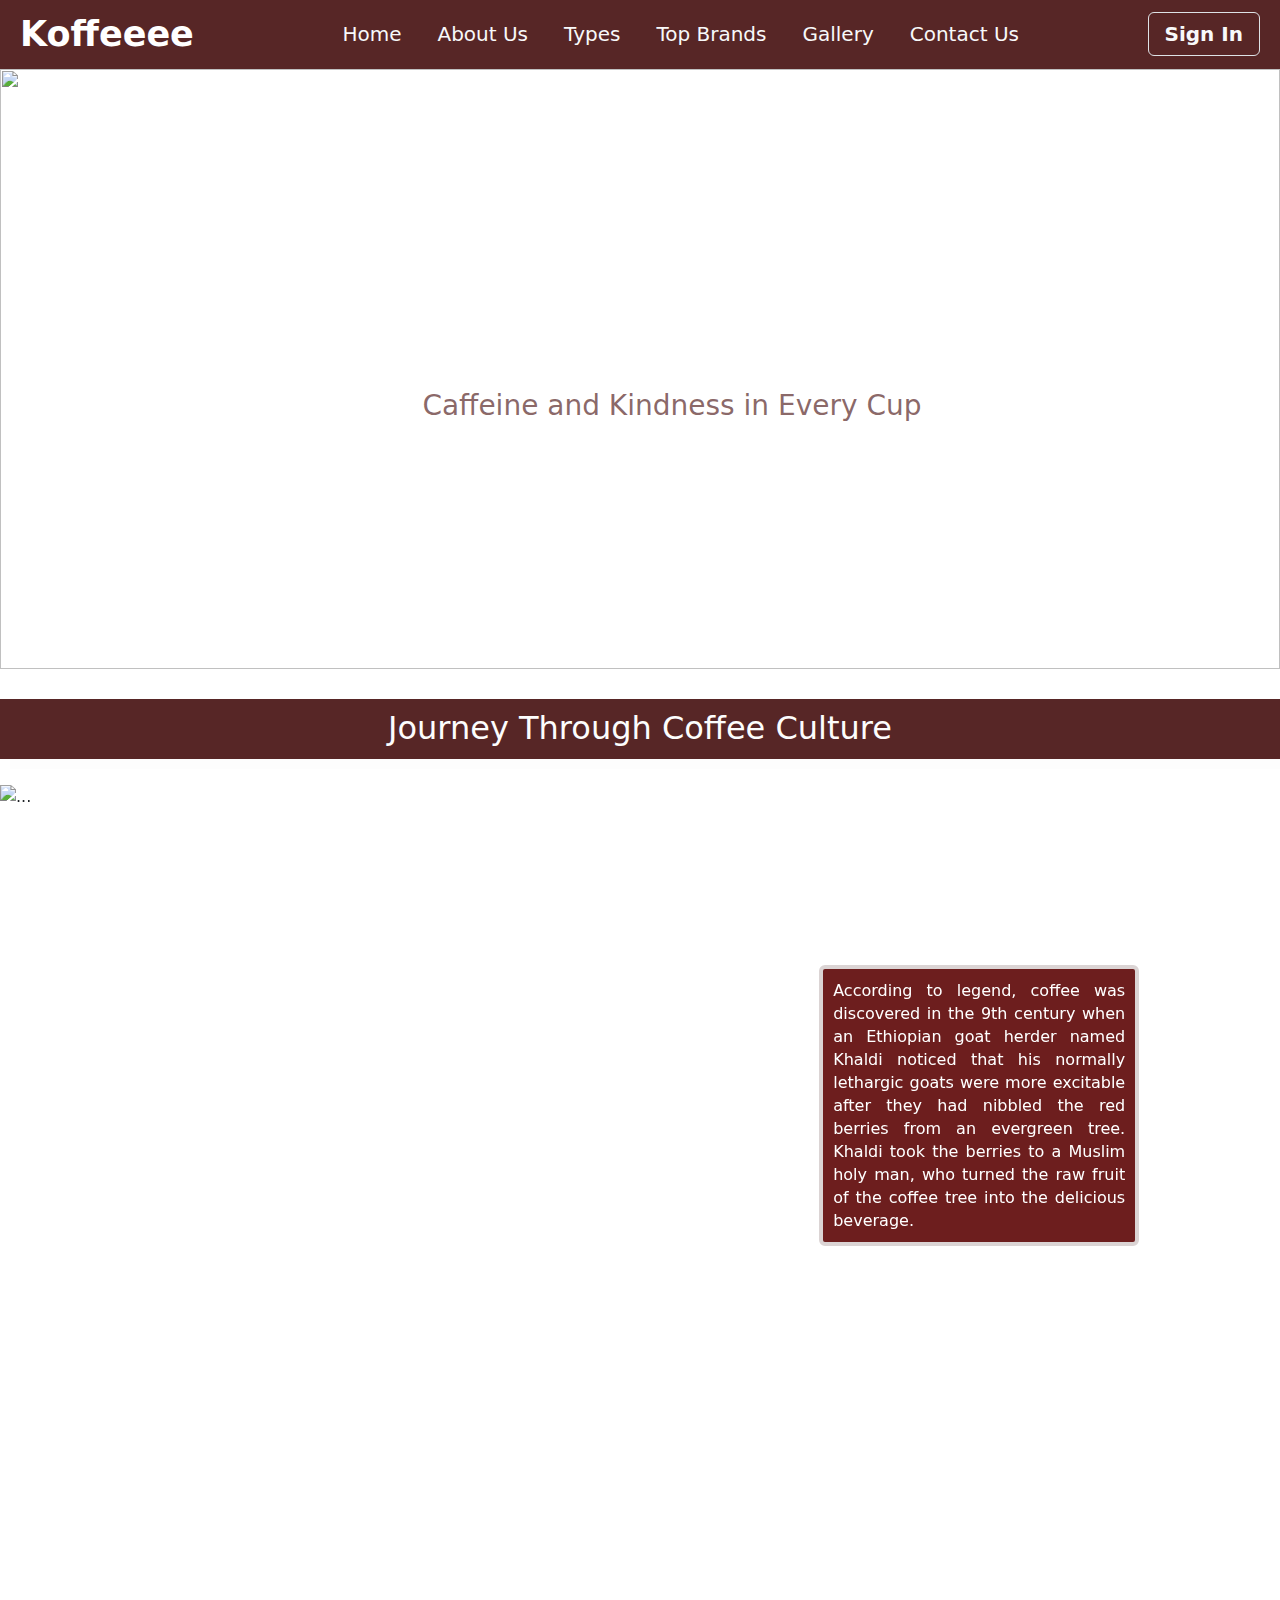
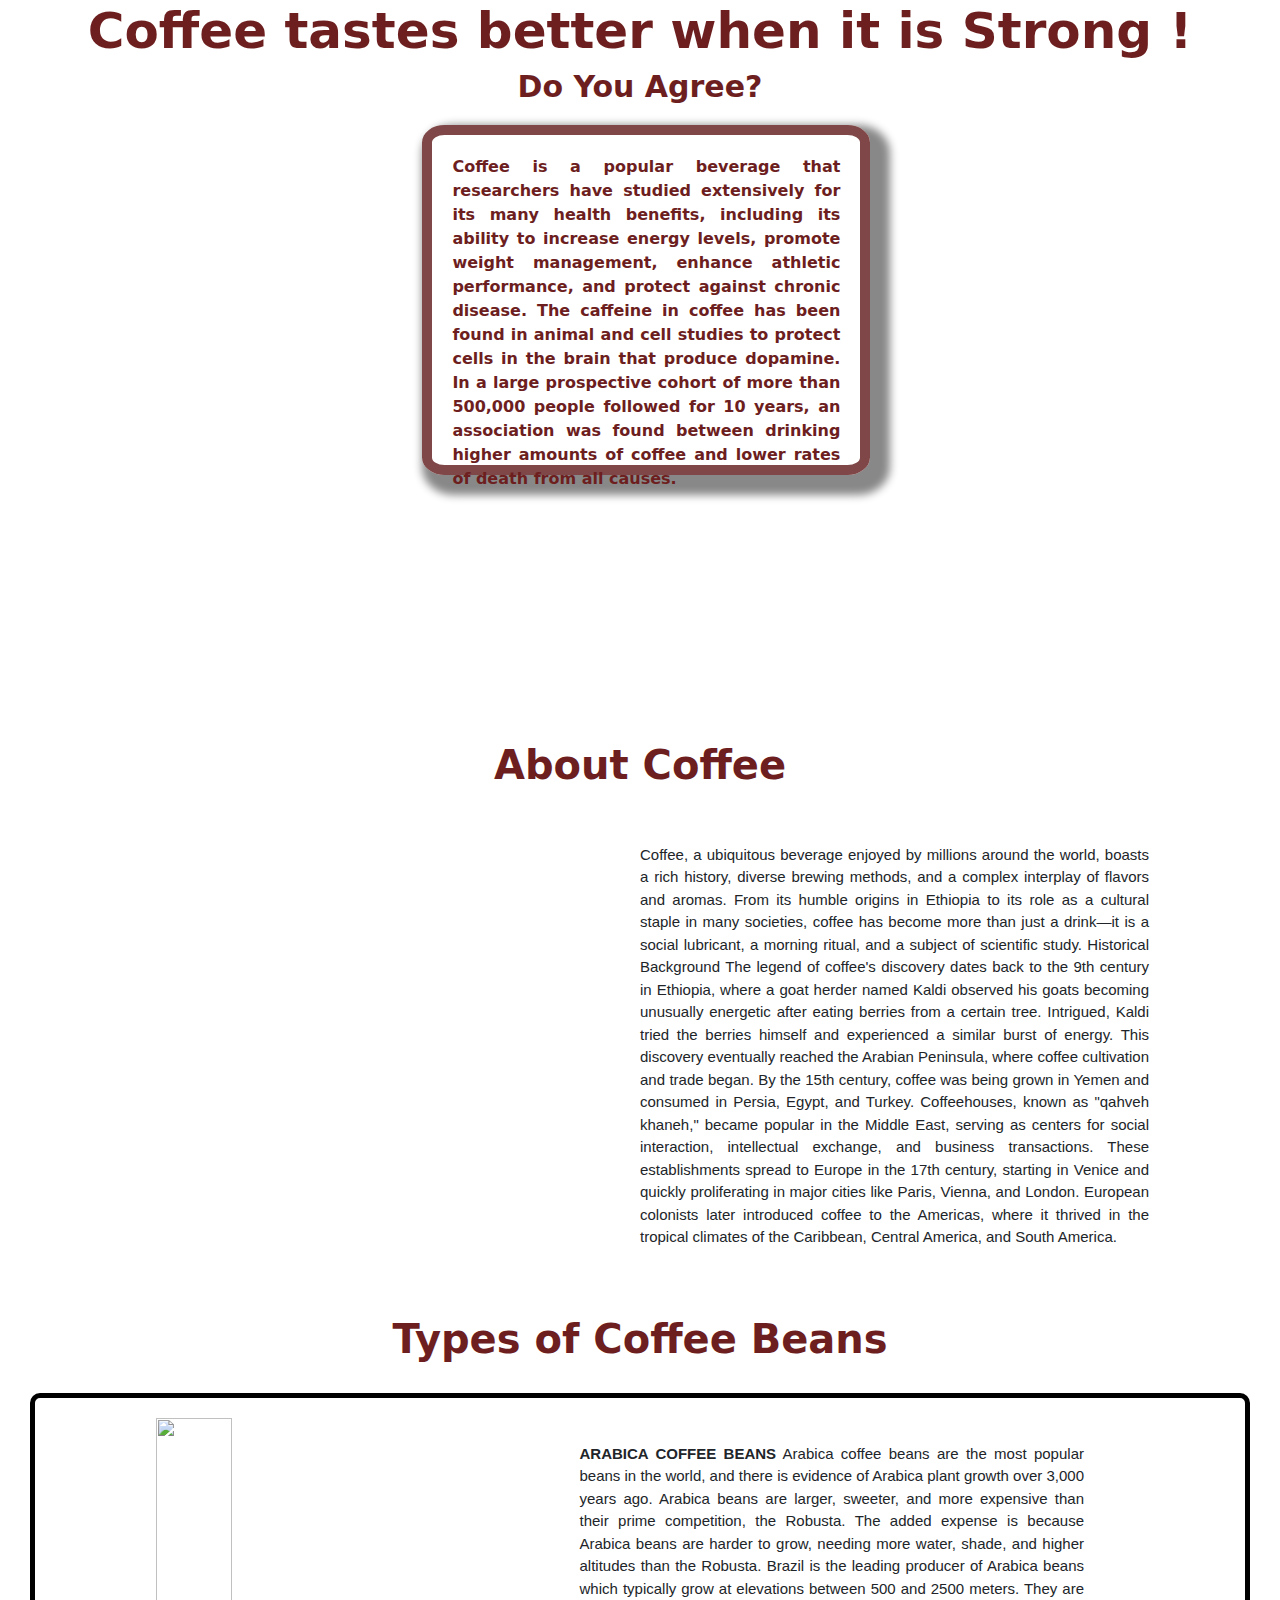
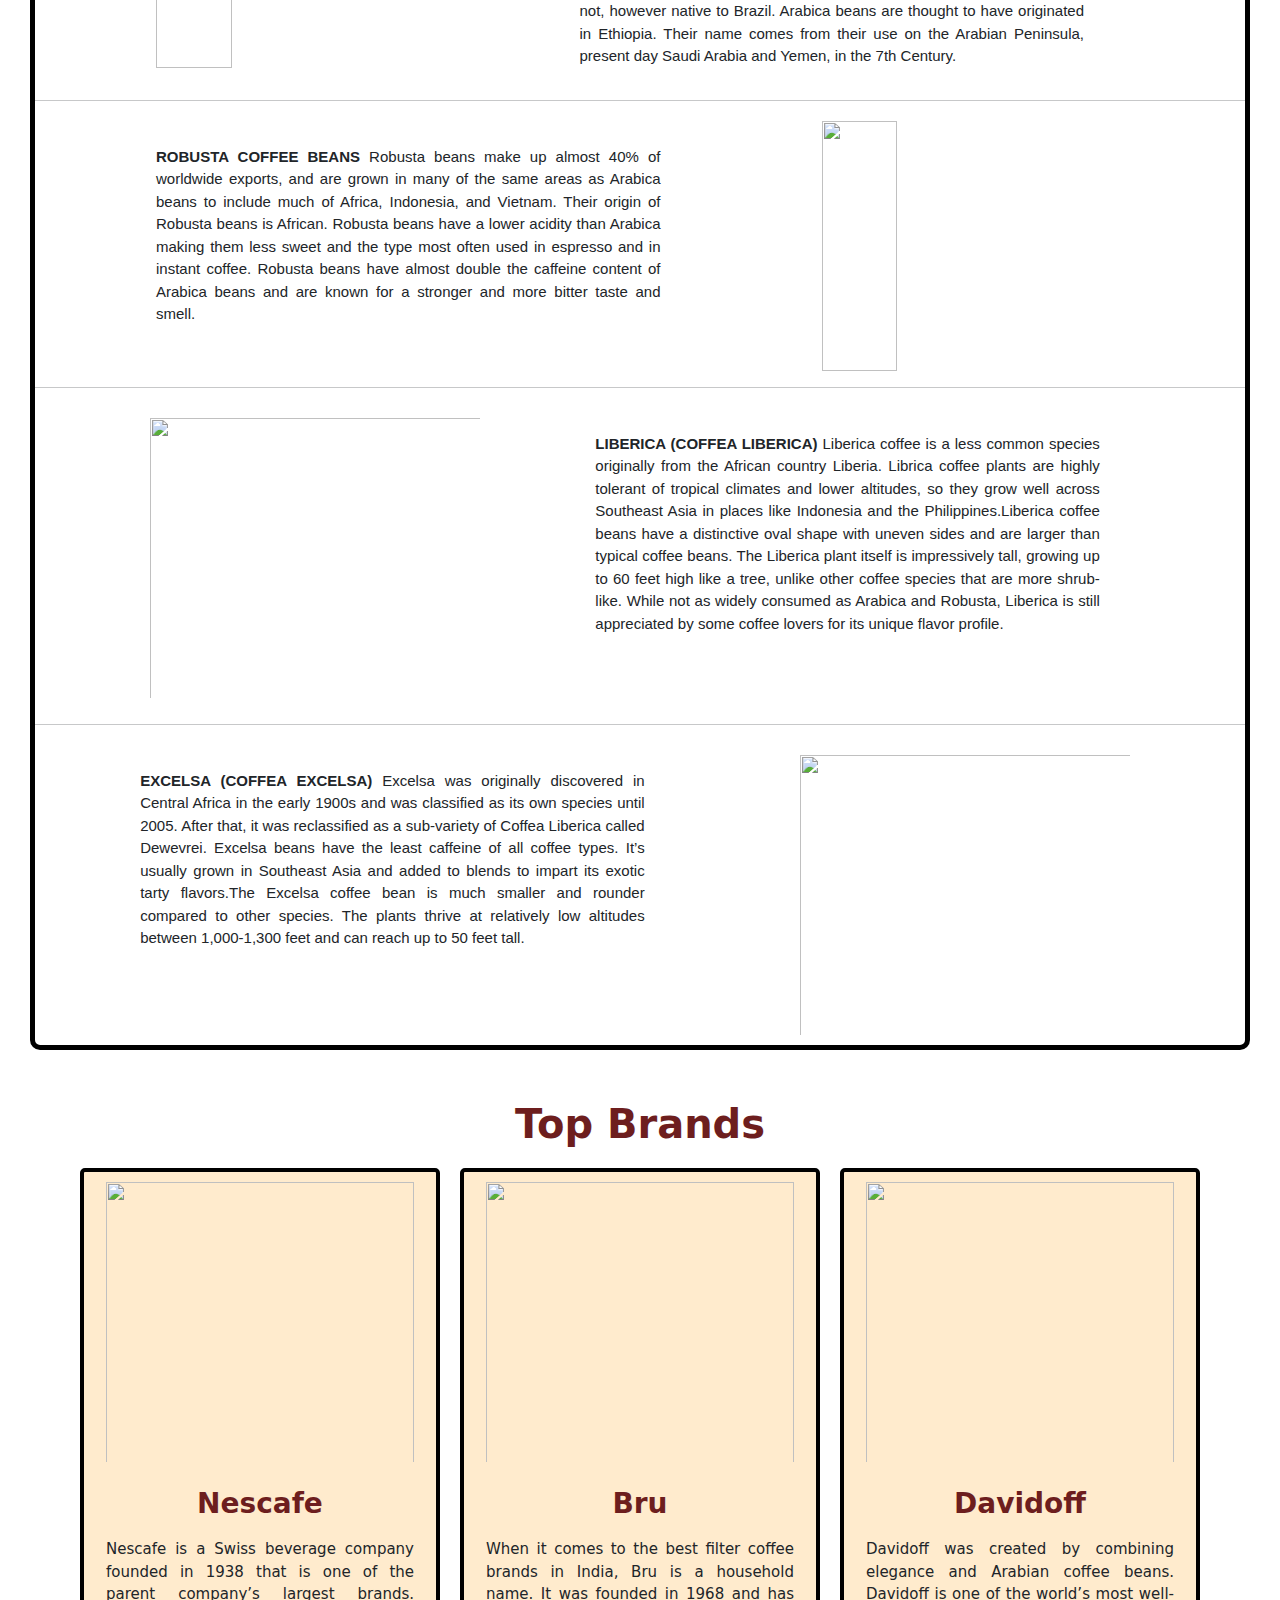
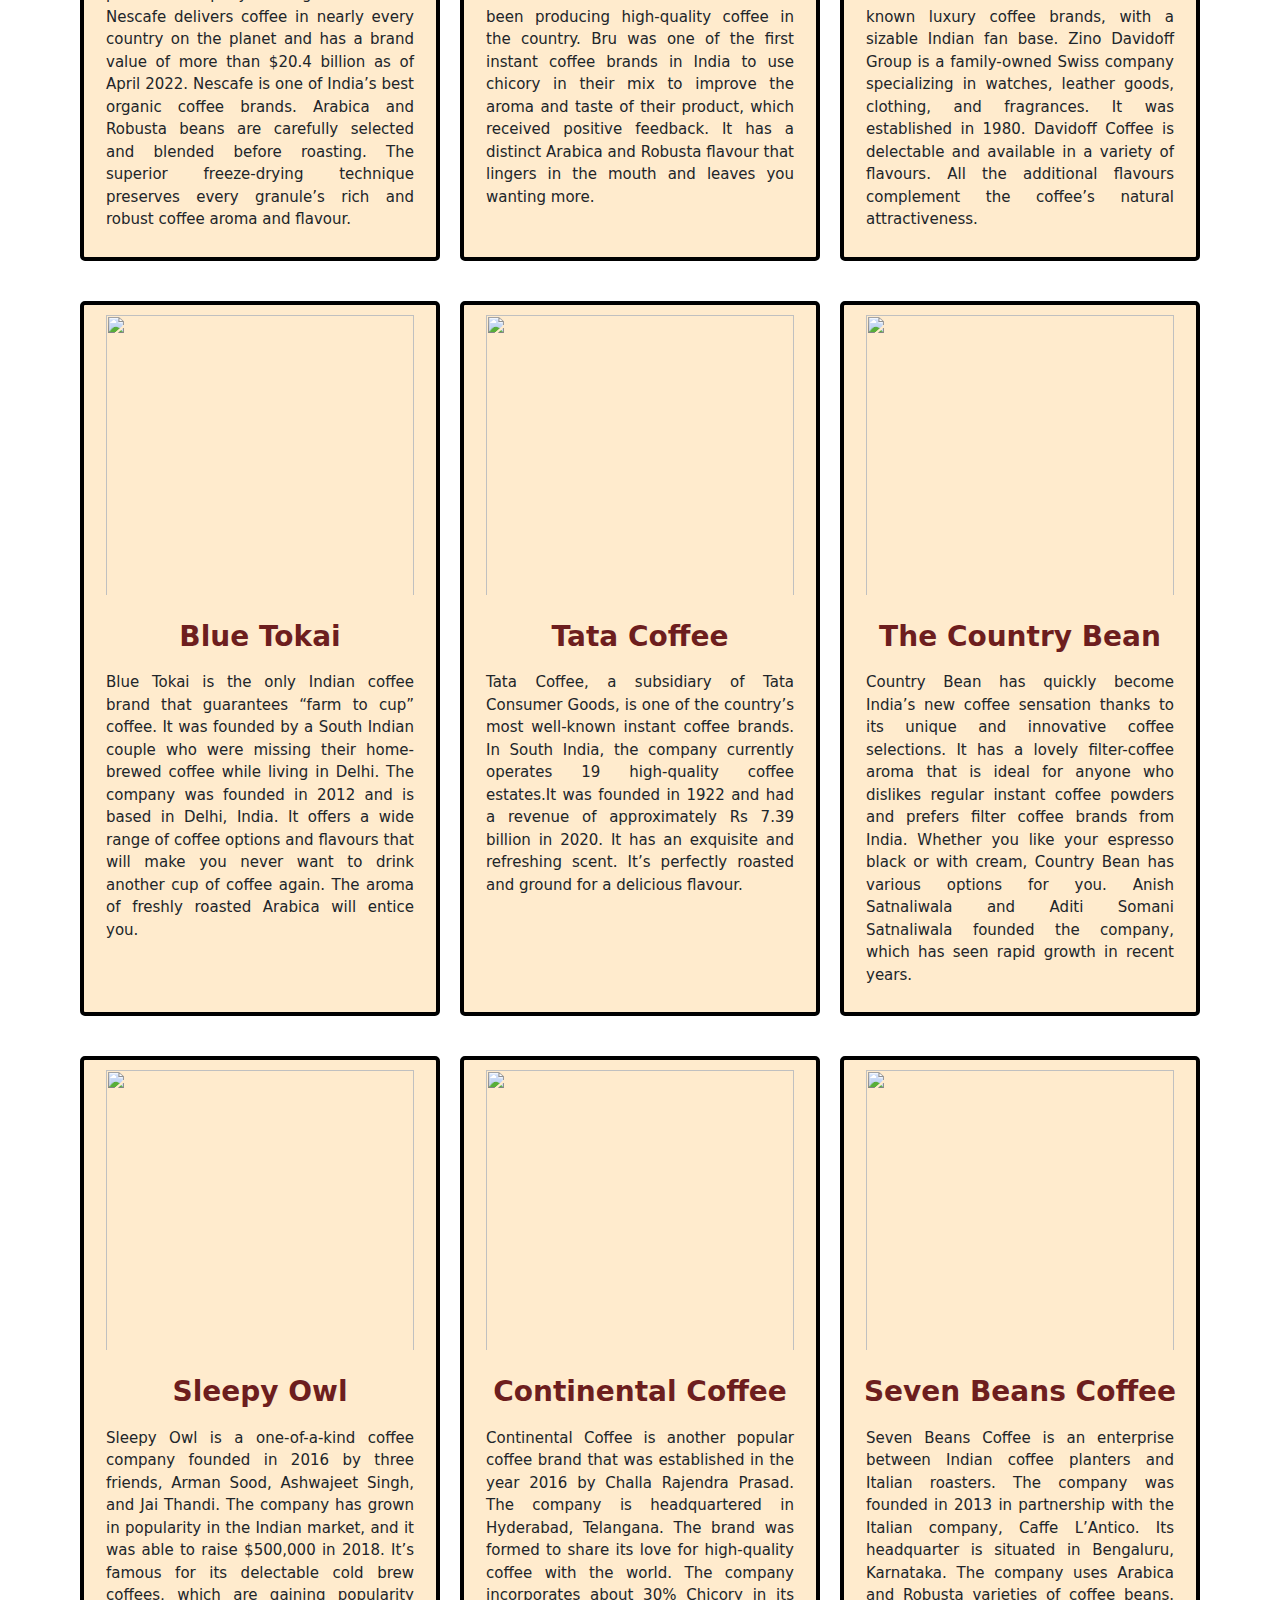
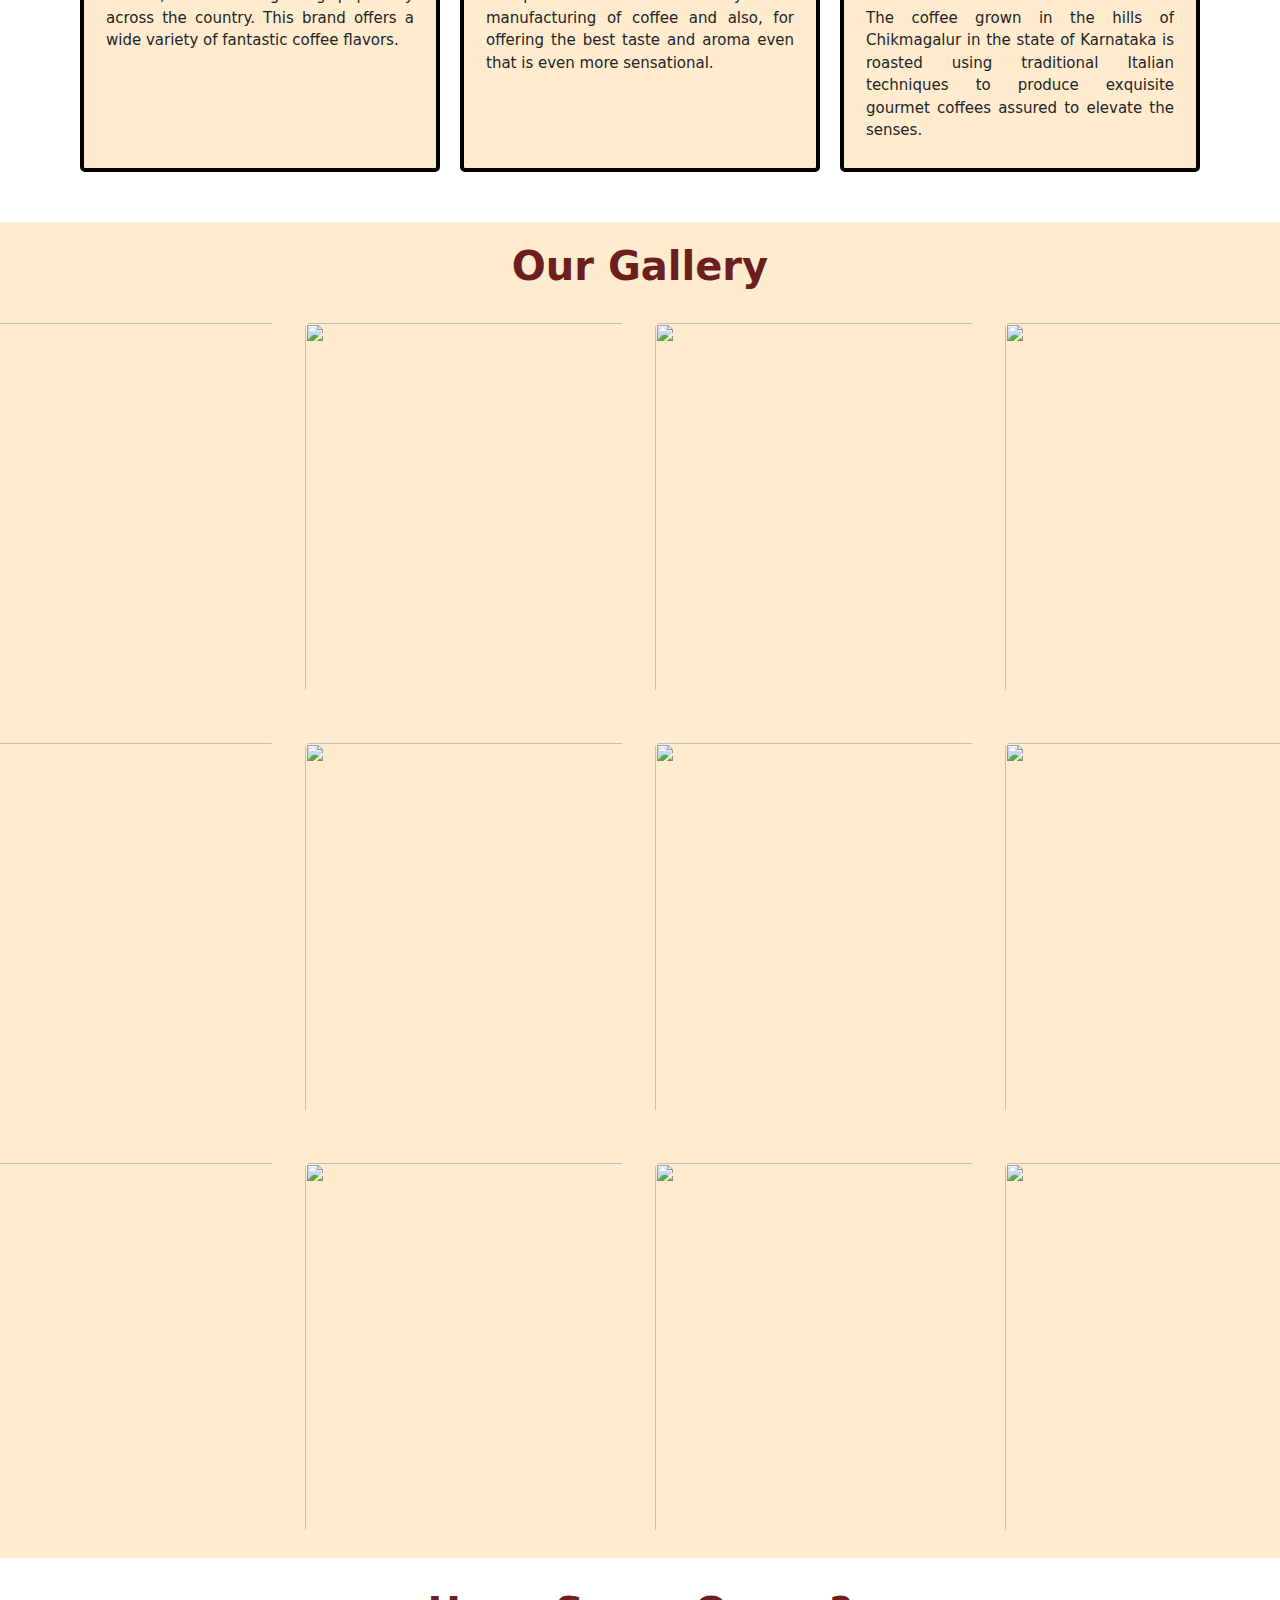
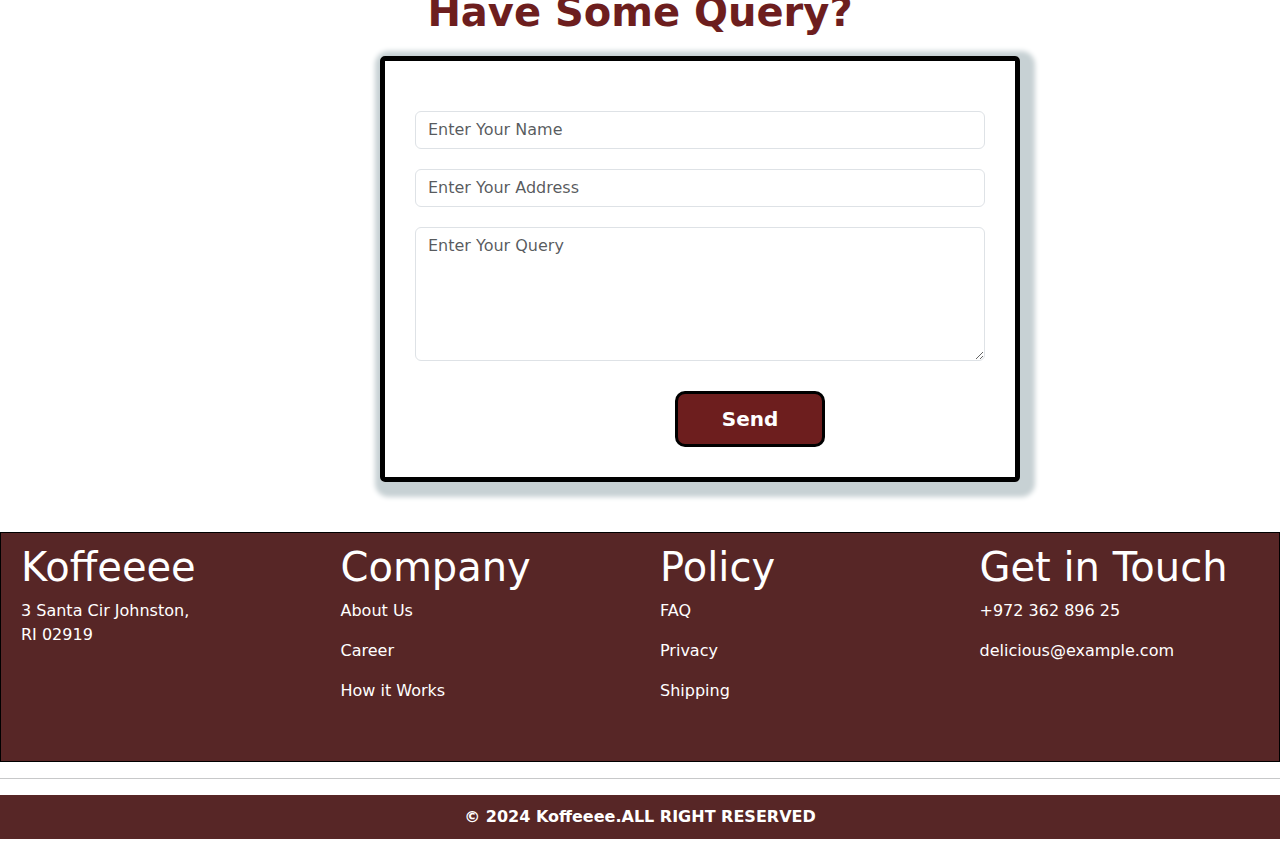
==== index.html @ d8a6a990 "First commit of Coffee Website" ====
<!DOCTYPE html>
<html lang="en">

<head>
    <meta charset="UTF-8">
    <meta name="viewport" content="width=device-width, initial-scale=1.0">
    <title>Coffee Website</title>

    <!-- CSS  -->
    <link rel="stylesheet" href="./style.css">

    <!-- Bootstrap  -->
    <link href="https://cdn.jsdelivr.net/npm/bootstrap@5.3.3/dist/css/bootstrap.min.css" rel="stylesheet"
        integrity="sha384-QWTKZyjpPEjISv5WaRU9OFeRpok6YctnYmDr5pNlyT2bRjXh0JMhjY6hW+ALEwIH" crossorigin="anonymous">

    <script src="https://cdn.jsdelivr.net/npm/bootstrap@5.3.3/dist/js/bootstrap.bundle.min.js"
        integrity="sha384-YvpcrYf0tY3lHB60NNkmXc5s9fDVZLESaAA55NDzOxhy9GkcIdslK1eN7N6jIeHz"
        crossorigin="anonymous"></script>

    <!-- FavIcon  -->
    <link rel="icon" type="image/png" href="https://www.pngkey.com/png/full/453-4536090_coffe-cup-png.png">

    <!-- FontAwsome  -->
    <link rel="stylesheet" href="https://cdnjs.cloudflare.com/ajax/libs/font-awesome/6.5.2/css/all.min.css"
        integrity="sha512-SnH5WK+bZxgPHs44uWIX+LLJAJ9/2PkPKZ5QiAj6Ta86w+fsb2TkcmfRyVX3pBnMFcV7oQPJkl9QevSCWr3W6A=="
        crossorigin="anonymous" referrerpolicy="no-referrer" />

    <!-- Google Fonts -->
    <link rel="preconnect" href="https://fonts.googleapis.com">
    <link rel="preconnect" href="https://fonts.gstatic.com" crossorigin>
    <link
        href="https://fonts.googleapis.com/css2?family=Merriweather:ital,wght@0,300;0,400;0,700;0,900;1,300;1,400;1,700;1,900&family=Permanent+Marker&family=Playfair+Display:ital,wght@0,400..900;1,400..900&family=Press+Start+2P&family=Roboto:ital,wght@0,100;0,300;0,400;0,500;0,700;0,900;1,100;1,300;1,400;1,500;1,700;1,900&family=Source+Code+Pro:ital,wght@0,200..900;1,200..900&display=swap"
        rel="stylesheet">



</head>

<body>

    <!-- navbar -->

    <nav class="navbar navbar-expand-lg p-2 "
        style="background-color: rgb(87, 38, 38);position: sticky; top: 0; z-index: 1;">
        <div class="container-fluid">
            <a class="header-name" href="#">Koffeeee <i class="fa-solid fa-mug-saucer"></i> </a>
            <button class="navbar-toggler" type="button" data-bs-toggle="collapse" data-bs-target="#navbarNav"
                aria-controls="navbarNav" aria-expanded="false" aria-label="Toggle navigation">
                <span class="navbar-toggler-icon"></span>
            </button>
            <div class="collapse navbar-collapse justify-content-center" id="navbarNav">
                <ul class="navbar-nav ">
                    <li class="nav-item">
                        <a class="nav-link active text-light fs-5 " aria-current="page" href="#"
                            style="margin-left: 20px;">Home</a>
                    </li>
                    <li class="nav-item">
                        <a class="nav-link text-light fs-5" href="#about-coffeeee" style="margin-left: 20px;">About
                            Us</a>
                    </li>
                    <li class="nav-item">
                        <a class="nav-link text-light fs-5" href="#types-coffee" style="margin-left: 20px;">Types</a>
                    </li>
                    <li class="nav-item">
                        <a class="nav-link text-light fs-5" href="#top-brands" style="margin-left: 20px;">Top Brands</a>
                    </li>
                    <li class="nav-item">
                        <a class="nav-link text-light fs-5" href="#gallery-link" style="margin-left: 20px;">Gallery</a>
                    </li>
                    <li class="nav-item">
                        <a class="nav-link text-light fs-5" href="#contact-us" style="margin-left: 20px;">Contact Us</a>
                    </li>
                </ul>
            </div>
            <div>
                <button id="header-button" class="btn btn-border px-3 text-light border">Sign In</button>
            </div>
        </div>
    </nav>

    <!-- banner image  -->
    <div id="banner">

        <img src="https://images.pexels.com/photos/14432904/pexels-photo-14432904.jpeg?auto=compress&cs=tinysrgb&w=1260&h=750&dpr=1"
            alt="" width="100%" height="600px">

        <!-- <div id="heading-div">

                <h2>Caffeine and Kindness in Every Cup</h2>
        
            </div> -->
        <div id="caffaine">
            <h3>Caffeine and Kindness in Every Cup</h3>
        </div>



    </div>



    <!-- carousel  -->

    <div id="heading-div">
        <h2>Journey Through Coffee Culture</h2>
    </div>



    <div>
        <div id="carouselExample" class="carousel slide my-3">
            <div class="carousel-inner">
                <div class="carousel-item active carousal1">
                    <img src="https://images.pexels.com/photos/685527/pexels-photo-685527.jpeg?auto=compress&cs=tinysrgb&w=1260&h=750&dpr=1"
                        height="600px" class="d-block w-100" alt="...">
                    <p id="carousal-heading1">According to legend, coffee was discovered in the 9th century when an
                        Ethiopian goat herder named Khaldi noticed that his normally lethargic goats were more excitable
                        after they had nibbled the red berries from an evergreen tree. Khaldi took the berries to a
                        Muslim holy man, who turned the raw fruit of the coffee tree into the delicious beverage.</p>

                </div>

                <div class="carousel-item">
                    <img src="https://images.pexels.com/photos/302905/pexels-photo-302905.jpeg?auto=compress&cs=tinysrgb&w=1260&h=750&dpr=1"
                        height="600px" class="d-block w-100" alt="...">
                    <p id="carousal-heading2">Coffee was originally regarded as a wonder drug in Yemen and Arabia and
                        was taken only at the advice of a doctor. Many saw coffee as a brain tonic or as a way to
                        stimulate religious visions.</p>

                </div>
                <div class="carousel-item">
                    <img src="https://images.pexels.com/photos/324028/pexels-photo-324028.jpeg?auto=compress&cs=tinysrgb&w=1260&h=750&dpr=1"
                        class="d-block w-100" height="600px" alt="...">
                    <p id="carousal-heading3">A 2011 study showed that women who drink two to three cups of caffeinated
                        coffee a day were 15% less likely to develop depression over a 10-year period than those who
                        drank one cup of coffee or less per week.</p>

                </div>
            </div>
            <button class="carousel-control-prev" type="button" data-bs-target="#carouselExample" data-bs-slide="prev">
                <span class="carousel-control-prev-icon" aria-hidden="true"></span>
                <span class="visually-hidden">Previous</span>
            </button>
            <button class="carousel-control-next" type="button" data-bs-target="#carouselExample" data-bs-slide="next">
                <span class="carousel-control-next-icon" aria-hidden="true"></span>
                <span class="visually-hidden">Next</span>
            </button>
        </div>
    </div>


    <!--  coffee  -->

    <div id="coffee">
        <div class="fd">
            <h1>Coffee tastes better when it is Strong !</h1>
            <h2>Do You Agree?</h2>
            <div id="coffee-content" style="margin-top: 20px;">
                <p id="coffee-para">Coffee is a popular beverage that researchers have studied extensively for its many
                    health benefits, including its ability to increase energy levels, promote weight management, enhance
                    athletic performance, and protect against chronic disease. The caffeine in coffee has been found in
                    animal and cell studies to protect cells in the brain that produce dopamine. In a large prospective
                    cohort of more than 500,000 people followed for 10 years, an association was found between drinking
                    higher amounts of coffee and lower rates of death from all causes.</p>
            </div>
        </div>

    </div>

    <!-- About Coffee  -->
    <div id="about-coffeeee">
        <h3 id="about-coffee-heading">About Coffee</h3>
        <div id="about-coffee-content">
            <img src="https://images.pexels.com/photos/606545/pexels-photo-606545.jpeg?auto=compress&cs=tinysrgb&w=1260&h=750&dpr=1"
                alt="" width="40%">
            <p id="about-coffee-para">Coffee, a ubiquitous beverage enjoyed by millions around the world, boasts a rich
                history, diverse
                brewing
                methods, and a complex interplay of flavors and aromas. From its humble origins in Ethiopia to its role
                as a
                cultural staple in many societies, coffee has become more than just a drink—it is a social lubricant, a
                morning ritual, and a subject of scientific study.

                Historical Background

                The legend of coffee's discovery dates back to the 9th century in Ethiopia, where a goat herder named
                Kaldi
                observed his goats becoming unusually energetic after eating berries from a certain tree. Intrigued,
                Kaldi
                tried the berries himself and experienced a similar burst of energy. This discovery eventually reached
                the
                Arabian Peninsula, where coffee cultivation and trade began. By the 15th century, coffee was being grown
                in
                Yemen and consumed in Persia, Egypt, and Turkey.

                Coffeehouses, known as "qahveh khaneh," became popular in the Middle East, serving as centers for social
                interaction, intellectual exchange, and business transactions. These establishments spread to Europe in
                the
                17th century, starting in Venice and quickly proliferating in major cities like Paris, Vienna, and
                London.
                European colonists later introduced coffee to the Americas, where it thrived in the tropical climates of
                the
                Caribbean, Central America, and South America.</p>
        </div>

    </div>

    <!-- Types of Coffee beans  -->
    <div id="types-coffee">
        <h3 id="about-coffee-heading">Types of Coffee Beans</h3>
        <div class="type-of-coffee">
            <div class="type1">
                <img src="https://www.liveeatlearn.com/wp-content/uploads/2023/03/arabica-coffee-bean-768x791.jpg"
                    alt="" width="25%" height="250px">
                <p id="about-coffee-para"><b>ARABICA COFFEE BEANS</b>
                    Arabica coffee beans are the most popular beans in the world, and there is evidence of Arabica plant
                    growth over 3,000 years ago.

                    Arabica beans are larger, sweeter, and more expensive than their prime competition, the Robusta. The
                    added expense is because Arabica beans are harder to grow, needing more water, shade, and higher
                    altitudes than the Robusta.

                    Brazil is the leading producer of Arabica beans which typically grow at elevations between 500 and
                    2500
                    meters. They are not, however native to Brazil. Arabica beans are thought to have originated in
                    Ethiopia. Their name comes from their use on the Arabian Peninsula, present day Saudi Arabia and
                    Yemen,
                    in the 7th Century.</p>
            </div>
            <hr>
            <div class="type1">
                <p id="about-coffee-para"> <b>ROBUSTA COFFEE BEANS</b>

                    Robusta beans make up almost 40% of worldwide exports, and are grown in many of the same areas as
                    Arabica beans to include much of Africa, Indonesia, and Vietnam. Their origin of Robusta beans is
                    African.

                    Robusta beans have a lower acidity than Arabica making them less sweet and the type most often used
                    in
                    espresso and in instant coffee. Robusta beans have almost double the caffeine content of Arabica
                    beans
                    and are known for a stronger and more bitter taste and smell.</p>
                <img src="https://www.liveeatlearn.com/wp-content/uploads/2023/03/robusta-coffee-bean-768x791.jpg"
                    alt="" width="25%" height="250px">

            </div>
            <hr>
            <div class="type1" id="type3">
                <img src="https://coffeeaffection.com/wp-content/uploads/2022/02/liberica-coffe-beans-on-white-cloth_eanjoseph_Shutterstock.jpg"
                    alt="" width="20%" height="200px">
                <p id="about-coffee-para"> <b>LIBERICA (COFFEA LIBERICA)</b>
                    Liberica coffee is a less common species originally from the African country Liberia.

                    Librica coffee plants are highly tolerant of tropical climates and lower altitudes, so they grow
                    well
                    across Southeast Asia in places like Indonesia and the Philippines.Liberica coffee beans have a
                    distinctive oval shape with uneven sides and are larger than typical coffee beans.

                    The Liberica plant itself is impressively tall, growing up to 60 feet high like a tree, unlike other
                    coffee species that are more shrub-like. While not as widely consumed as Arabica and Robusta,
                    Liberica
                    is still appreciated by some coffee lovers for its unique flavor profile.</p>
            </div>
            <hr>
            <div class="type1" id="type4">
                <p id="about-coffee-para"><b>EXCELSA (COFFEA EXCELSA) </b>
                    Excelsa was originally discovered in Central Africa in the early 1900s and was classified as its own
                    species until 2005. After that, it was reclassified as a sub-variety of Coffea Liberica called
                    Dewevrei.

                    Excelsa beans have the least caffeine of all coffee types. It’s usually grown in Southeast Asia and
                    added to blends to impart its exotic tarty flavors.The Excelsa coffee bean is much smaller and
                    rounder
                    compared to other species. The plants thrive at relatively low altitudes between 1,000-1,300 feet
                    and
                    can reach up to 50 feet tall. </p>
                <img src="https://th.bing.com/th/id/OIP.9pv1GXapi0iGfjv1Gfn6FAHaE8?rs=1&pid=ImgDetMain" alt=""
                    width="20%" height="200px">

            </div>

        </div>


    </div>
    <!-- Top Brands  -->

    <div class="container">
        <h3 id="about-coffee-heading" style="margin-bottom: 20px;">Top Brands</h3>

        <div class="row">
            <div class="col"> <img
                    src="https://images.pexels.com/photos/10990310/pexels-photo-10990310.jpeg?auto=compress&cs=tinysrgb&w=1260&h=750&dpr=1"
                    alt="" width="100%" height="300px">
                <h3>Nescafe </h3>
                <p>Nescafe is a Swiss beverage
                    company founded in 1938 that is one of the parent company’s largest brands.
                    Nescafe delivers coffee in nearly every country on the planet and has a brand value of more than
                    $20.4 billion as of April 2022.
                    Nescafe is one of India’s best organic coffee brands.
                    Arabica and Robusta beans are carefully selected and blended before roasting. The superior
                    freeze-drying technique preserves every granule’s rich and robust coffee aroma and flavour. </p>
            </div>
            <div class="col"><img src="https://knsrestaurant.com/wp-content/uploads/2020/04/Bru-Coffee.jpg" alt=""
                    width="100%" height="300px">
                <h3>Bru</h3>
                <p>When it comes to the best filter coffee brands in India, Bru is a household name. It was founded in
                    1968 and has been producing high-quality coffee in the country.


                    Bru was one of the first instant coffee brands in India to use chicory in their mix to improve the
                    aroma and taste of their product, which received positive feedback. It has a distinct Arabica and
                    Robusta flavour that lingers in the mouth and leaves you wanting more.

                </p>
            </div>
            <div class="col"> <img
                    src="https://m.media-amazon.com/images/S/aplus-media/sota/413288f6-c3c5-4f4d-b01a-8c2a747bd108.__CR0,0,300,300_PT0_SX300_V1___.jpg"
                    alt="" width="100%" height="300px">
                <h3>Davidoff </h3>
                <p>Davidoff was created by combining elegance and Arabian coffee beans. Davidoff is one of the world’s
                    most well-known luxury coffee brands, with a sizable Indian fan base.

                    Zino Davidoff Group is a family-owned Swiss company specializing in watches, leather goods,
                    clothing, and fragrances. It was established in 1980. Davidoff Coffee is delectable and available in
                    a variety of flavours. All the additional flavours complement the coffee’s natural attractiveness.
                </p>
            </div>
        </div>
        <div class="row">
            <div class="col"><img src="https://imgmedia.lbb.in/media/2018/08/5b696bbfccf236787abadfc2_1533635519577.jpg"
                    alt="" width="100%" height="300px">
                <h3>Blue Tokai </h3>
                <p>Blue Tokai is the only Indian coffee brand that guarantees “farm to cup” coffee. It was founded by a
                    South Indian couple who were missing their home-brewed coffee while living in Delhi. The company was
                    founded in 2012 and is based in Delhi, India.

                    It offers a wide range of coffee options and flavours that will make you never want to drink another
                    cup of coffee again. The aroma of freshly roasted Arabica will entice you.</p>
            </div>
            <div class="col"><img
                    src="https://www.tataconsumer.com/sites/g/files/gfwrlq316/files/COR%20590%20Tata-coffee-grand.jpg"
                    alt="" width="100%" height="300px">
                <h3>Tata Coffee </h3>
                <p>Tata Coffee, a subsidiary of Tata Consumer Goods, is one of the country’s most well-known instant
                    coffee brands. In South India, the company currently operates 19 high-quality coffee estates.It was
                    founded in 1922 and had a revenue of approximately Rs 7.39 billion in 2020. It has an exquisite and
                    refreshing scent. It’s perfectly roasted and ground for a delicious flavour.

                </p>
            </div>
            <div class="col"><img
                    src="https://www.bigbasket.com/media/uploads/p/l/40135046-6_2-country-bean-coffee-instant-hazelnut-flavour.jpg"
                    alt="" width="100%" height="300px">
                <h3>The Country Bean </h3>
                <p>Country Bean has quickly become India’s new coffee sensation thanks to its unique and innovative
                    coffee selections. It has a lovely filter-coffee aroma that is ideal for anyone who dislikes regular
                    instant coffee powders and prefers filter coffee brands from India.

                    Whether you like your espresso black or with cream, Country Bean has various options for you. Anish
                    Satnaliwala and Aditi Somani Satnaliwala founded the company, which has seen rapid growth in recent
                    years. </p>
            </div>
        </div>

        <div class="row">
            <div class="col"><img
                    src="https://restaurantindia.s3.ap-south-1.amazonaws.com/s3fs-public/2022-01/Premium-Instant-Coffee.jpg"
                    alt="" width="100%" height="300px">
                <h3>Sleepy Owl</h3>
                <p>Sleepy Owl is a one-of-a-kind coffee company founded in 2016 by three friends, Arman Sood, Ashwajeet
                    Singh, and Jai Thandi. The company has grown in popularity in the Indian market, and it was able to
                    raise $500,000 in 2018. It’s famous for its delectable cold brew coffees, which are gaining
                    popularity across the country. This brand offers a wide variety of fantastic coffee flavors.</p>
            </div>
            <div class="col"> <img
                    src="https://5.imimg.com/data5/DI/XB/MY-279076/continental-xtra-coffee-powder-50g-jar-buy-1-get-1-free-500x500.jpg"
                    alt="" width="100%" height="300px">
                <h3>Continental Coffee</h3>
                <p>Continental Coffee is another popular coffee brand that was established in the year 2016 by Challa
                    Rajendra Prasad. The company is headquartered in Hyderabad, Telangana. The brand was formed to share
                    its love for high-quality coffee with the world. The company incorporates about 30% Chicory in its
                    manufacturing of coffee and also, for offering the best taste and aroma even that is even more
                    sensational.

                </p>
            </div>
            <div class="col"><img src="https://im.whatshot.in/img/2022/Mar/in-story-640x400-3-1648449461.jpg" alt=""
                    width="100%" height="300px">
                <h3>Seven Beans Coffee</h3>
                <p>Seven Beans Coffee is an enterprise between Indian coffee planters and Italian roasters. The company
                    was founded in 2013 in partnership with the Italian company, Caffe L’Antico. Its headquarter is
                    situated in Bengaluru, Karnataka. The company uses Arabica and Robusta varieties of coffee beans.
                    The coffee grown in the hills of Chikmagalur in the state of Karnataka is roasted using traditional
                    Italian techniques to produce exquisite gourmet coffees assured to elevate the senses.</p>
            </div>
        </div>

    </div>




    <!-- Galleryyy  -->
    <div id="gallery-link" style="background-color: blanchedalmond ; margin-top: 40px;">
        <h3 id="about-coffee-heading">Our Gallery</h3>
        <div id="gallery-container">
            <div class="gallery">
                <img src="https://images.pexels.com/photos/2396220/pexels-photo-2396220.jpeg?auto=compress&cs=tinysrgb&w=1260&h=750&dpr=1"
                    alt="" height="400px" width="350px"><img
                    src="https://images.pexels.com/photos/302899/pexels-photo-302899.jpeg?auto=compress&cs=tinysrgb&w=1260&h=750&dpr=1"
                    alt="" height="400px" width="350px"><img
                    src="https://images.pexels.com/photos/3879495/pexels-photo-3879495.jpeg?auto=compress&cs=tinysrgb&w=1260&h=750&dpr=1"
                    alt="" height="400px" width="350px"><img
                    src="https://images.pexels.com/photos/2638019/pexels-photo-2638019.jpeg?auto=compress&cs=tinysrgb&w=1260&h=750&dpr=1"
                    alt="" height="400px" width="350px">
            </div>

            <div class="gallery">
                <img src="https://images.pexels.com/photos/20349383/pexels-photo-20349383/free-photo-of-cups-of-coffee-and-cake-behind.jpeg?auto=compress&cs=tinysrgb&w=1260&h=750&dpr=1"
                    alt="" height="400px" width="350px"><img
                    src="https://images.pexels.com/photos/144253/coffee-coffee-cup-porcelain-coffee-beans-144253.jpeg?auto=compress&cs=tinysrgb&w=1260&h=750&dpr=1"
                    alt="" height="400px" width="350px"><img
                    src="https://images.pexels.com/photos/2351275/pexels-photo-2351275.jpeg?auto=compress&cs=tinysrgb&w=1260&h=750&dpr=1"
                    alt="" height="400px" width="350px"><img
                    src="https://images.pexels.com/photos/428310/pexels-photo-428310.jpeg?auto=compress&cs=tinysrgb&w=1260&h=750&dpr=1"
                    alt="" height="400px" width="350px">
            </div>

            <div class="gallery">
                <img src="https://images.pexels.com/photos/2956954/pexels-photo-2956954.jpeg?auto=compress&cs=tinysrgb&w=1260&h=750&dpr=1"
                    alt="" height="400px" width="350px"><img
                    src="https://images.pexels.com/photos/2299028/pexels-photo-2299028.jpeg?auto=compress&cs=tinysrgb&w=1260&h=750&dpr=1"
                    alt="" height="400px" width="350px"><img
                    src="https://images.pexels.com/photos/16545082/pexels-photo-16545082/free-photo-of-cup-of-coffee-with-a-daisy.jpeg?auto=compress&cs=tinysrgb&w=1260&h=750&dpr=1"
                    alt="" height="400px" width="350px"><img
                    src="https://images.pexels.com/photos/3361170/pexels-photo-3361170.jpeg?auto=compress&cs=tinysrgb&w=1260&h=750&dpr=1"
                    alt="" height="400px" width="350px">
            </div>

        </div>
    </div>


    <!-- Contact us  -->
    <div id="contact-us" class="contact-container">
        <h3 id="about-coffee-heading" style="margin-top: 10px;">Have Some Query?</h3>
        <div class="contact-section">
            <input type="text" placeholder="Enter Your Name" class="form-control">
            <input type="text" placeholder="Enter Your Address" class="form-control">
            <textarea name="" id="" placeholder="Enter Your Query" rows="5" cols="8" class="form-control"></textarea>

            <button>Send</button>

        </div>

    </div>


    <!-- footer  -->

    <div id="footer">
        <div class="footer-col">
            <h1 style="background-color: transparent;">Koffeeee <i class="fa-solid fa-mug-saucer"></i></h1>
            <p style="background-color: transparent;" class="address">3 Santa Cir Johnston,<br>RI 02919</p>
            <div id="footer-icon">
                <a href=""> <i class="fa-brands fa-facebook"
                        style="padding: 5px; border-radius: 50px; font-size: 25px;color: #fff;"></i></a>
                <a href=""><i class="fa-brands fa-instagram"
                        style="padding: 5px; border-radius: 50px; font-size: 25px;color: #fff;"></i></a>
                <a href=""><i class="fa-brands fa-twitter"
                        style="padding: 5px; border-radius: 50px; font-size: 25px; color: #fff;"></i></a>
                <a href=""><i class="fa-brands fa-youtube"
                        style="padding: 5px; border-radius: 50px; font-size: 25px; color: #fff;"></i></a>
                <a href=""><i class="fa-brands fa-whatsapp"
                        style="padding: 5px; border-radius: 50px; font-size: 25px; color: #fff;"></i></a>

            </div>
        </div>
        <div class="footer-col">
            <h1 style="background-color: transparent;">Company</h1>
            <p style="background-color: transparent;">About Us</p>
            <p style="background-color: transparent;">Career</p>
            <p style="background-color: transparent;">How it Works</p>
        </div>
        <div class="footer-col">
            <h1 style="background-color: transparent;">Policy</h1>
            <p style="background-color: transparent;">FAQ</p>
            <p style="background-color: transparent;">Privacy</p>
            <p style="background-color: transparent;">Shipping</p>
        </div>
        <div class="footer-col">
            <h1 style="background-color: transparent;">Get in Touch</h1>
            <p style="background-color: transparent;">+972 362 896 25</p>
            <p style="background-color: transparent;">delicious@example.com</p>
        </div>



    </div>
    <hr>
    <footer> <b> &copy; 2024 Koffeeee.ALL RIGHT RESERVED</b></footer>

</body>

</html>
---- style.css ----
body {
    margin: 0;
    padding: 0;
    font-family: "Merriweather", serif;
}

.header-name {
    font-weight: bolder;
    font-size: 35px;
    color: white;
    text-decoration: none;
}


#header-button {
    font-size: 20px;
    font-weight: bold;
}

.about-image {
    border: 4px solid black;
    padding: 10px;
    border-radius: 5px
}


#heading-div {
    height: 70px;
    margin-top: 30px;
}

#heading-div h2 {
    color: #fdfdfd;
    background-color: rgb(87, 38, 38);
    height: 60px;
    text-align: center;
    padding: 10px;
    box-shadow: 10px 10px;
    transition: 0.5s ease;
}

#heading-div h2:hover {
    transform: scaleY(2);

}

/* caffaine  */

#caffaine {
    background-color: transparent;
    position: relative;
 background-color: white;

}

#caffaine h3 {
    position: absolute;
    top: -280px;
    left: 33%;
    color: rgba(87, 38, 38, 0.703);
}

/* carousel  */


#carousel-head-container {
    height: 60px;
}

#carousel-heading {
    text-align: center;
    margin-top: 20px;
    color: rgb(87, 38, 38);
    font-size: 40px;
    font-weight: bolder;
}


.carousal1 img {
    position: relative;

}

#carousal-heading1 {
    border: 4px solid rgb(219, 212, 212);
    border-radius: 6px;
    box-shadow: 2px 3px 4px;
    width: 25%;
    background-color: rgb(109, 30, 30);
    position: absolute;
    top: 30%;
    left: 64%;
    color: white;
    text-align: justify;
    padding: 10px;
    line-height: 23px;
    transition: transform 0.3s ease;
    transform-origin: right;
}

#carousal-heading1:hover {
    transform: scaleY(1.5);

}

#carousal-heading2 {
    border: 4px solid rgb(219, 212, 212);
    border-radius: 6px;
    box-shadow: 2px 3px 4px;
    width: 25%;
    background-color: rgb(109, 30, 30);
    position: absolute;
    top: 45%;
    left: 10%;
    color: white;
    text-align: justify;
    padding: 10px;
    line-height: 23px;
    transition: transform 0.3s ease;
    transform-origin: left;
}

#carousal-heading2:hover {
    transform: scaleY(1.5);

}

#carousal-heading3 {
    border: 4px solid rgb(219, 212, 212);
    border-radius: 6px;
    box-shadow: 2px 3px 4px;
    width: 25%;
    background-color: rgb(109, 30, 30);
    position: absolute;
    top: 40%;
    left: 10%;
    color: white;
    text-align: justify;
    padding: 10px;
    line-height: 23px;
    transition: transform 0.3s ease;
    transform-origin: left;
}

#carousal-heading3:hover {
    transform: scaleY(1.5);

}


#coffee {
    width: 100%;
    height: 900px;
    background-image: url("https://images.pexels.com/photos/942802/pexels-photo-942802.jpeg?auto=compress&cs=tinysrgb&w=1260&h=750&dpr=1");
    position: relative;
}


.fd {
    position: absolute;
    top: 200px;
}

#coffee h1 {
    text-align: center;

    color: rgb(109, 30, 30);
    font-size: 50px;
    font-weight: bold;


}

#coffee h2 {
    text-align: center;

    color: rgb(109, 30, 30);
    font-size: 30px;
    font-weight: bold;

}


#coffee-content {

    border: 10px solid rgb(127, 71, 71);
    /* box-shadow: 5px 10px #888888; */
    box-shadow: 10px 10px 8px 10px #888888;

    border-radius: 5%;
    width: 35%;
    height: 350px;
    margin-left: 33%;


}

#coffee-para {
    padding: 20px;
    font-size: 16px;
    text-align: justify;
    color: rgb(109, 30, 30);
    font-weight: bold;

}

#about-coffee-heading {
    color: rgb(109, 30, 30);
    text-align: center;
    margin-top: 20px;
    padding-top: 20px;
    font-size: 40px;
    font-weight: bolder;

}

#about-coffee-content {
    display: flex;
    justify-content: space-evenly;
    margin: 30px;

}

#about-coffee-para {
    /* border: 1px solid black; */
    width: 45%;
    padding-top: 25px;
    text-align: justify;
    font-size: 15px;
    font-family: "Lato", sans-serif;
    padding-right: 40px;

}

.type-of-coffee {
    border: 5px solid black;
    margin: 30px;
    border-radius: 10px;


}

.type1 {
    display: flex;
    justify-content: space-evenly;
    /* border: 1px solid black; */
    margin-top: 20px;
}

#type3 img {
    /* border: 1px solid black; */

    width: 350px;
    height: 300px;

    padding: 10px;
}

#type4 img {

    /* border: 1px solid black; */
    width: 350px;
    height: 300px;
    padding: 10px;
}



/* top brands  */

.row {

    /* border: 1px solid black; */
    margin-bottom: 30px;


}

.col {



    border: 4px solid black;
    border-radius: 5px;
    transition: all 0.3s ease;
    background-color: blanchedalmond;
    margin: 10px;

}

.col:hover {

    transform: translateY(-20px);
    opacity: 0.9;
    background-color: rgb(238, 215, 184);
    color: black;
}

.col h3 {
    text-align: center;
    margin-top: 15px;
    color: rgb(109, 30, 30);
    font-weight: bold;
}

.col img {
    padding: 10px;
}

.col p {
    text-align: justify;
    padding: 10px;
    font-size: 15px;
}



.gallery {
    display: flex;
    justify-content: center;
    padding: 10px;




}

.gallery img {
    border-radius: 20px;
    padding: 15px;
}


/* contact us  */

.contact-section {
    border: 5px solid black;
    border-radius: 5px;
    box-shadow: 5px 5px 5px 10px rgb(199, 209, 212);
    width: 50%;
    display: flex;
    flex-direction: column;
    margin-left: 380px;
    margin-top: 20px;
    padding: 30px;



}

.contact-section input {
    margin-top: 20px;
}

.contact-section textarea {
    margin-top: 20px;
}

.contact-section button {
    width: 150px;
    margin-top: 30px;
    margin-left: 260px;
    border-radius: 10px;
    padding: 10px;
    background-color: rgb(109, 30, 30);
    color: white;
    border: 3px solid black;
    font-size: 20px;
    font-weight: bold;
}


/* footer  */

#footer {
    display: flex;
    justify-content: space-evenly;
    border: 1px solid black;
    height: 230px;
    margin-top: 50px;
    color: white;
    background-color: rgb(87, 38, 38);
}

.footer-col {

    width: 400px;
    height: 300px;
    margin-top: 10px;
    margin-left: 20px;



}

footer {
    text-align: center;
    padding: 10px;
    background-color: rgb(87, 38, 38);
    color: white;

}



@media (max-width: 500px) {

    body {
        font-size: 14px;
    }

    .header-name {
        font-size: 25px;
    }

    #header-button {
        font-size: 16px;


    }

    .about-image {
        width: 100%;
        padding: 5px;
        border-radius: 3px;
    }

    #heading-div {
        height: 60px;
        margin-top: 20px;
    }

    #heading-div h2 {
        font-size: 20px;
        height: 50px;
        padding: 5px;
        box-shadow: 5px 5px;
    }

    #banner img {
        height: 300px;

    }

    #caffaine h3 {
        margin-top: 140px;
        left: 40%;
        font-size: 16px;
    }

    #carousel-head-container {
        height: 50px;
    }

    #carousel-heading {
        font-size: 30px;
        margin-top: 10px;
    }

    .carousal1 img {
        width: 100%;
    }

    #carousal-heading1,
    #carousal-heading2,
    #carousal-heading3 {
        width: 40%;
        font-size: 14px;
        padding: 5px;
        line-height: 18px;
    }

    #carousal-heading1 {
        top: 20%;
        left: 50%;
        transform-origin: right;
    }

    #carousal-heading2,
    #carousal-heading3 {
        top: 35%;
        left: 5%;
        transform-origin: left;
    }

    #coffee {
        height: 1000px;
    }

    #coffee h1 {
        font-size: 30px;
    }

    #coffee h2 {
        font-size: 20px;
    }

    #coffee-content {
        width: 80%;

        margin-left: 10%;
        padding: 5px;
    }

    #coffee-para {
        font-size: 12px;
        padding: 10px;
    }

    #about-coffee-heading {
        font-size: 30px;
        margin-top: -20px;
    }

    #about-coffee-content {
        flex-direction: column;
        align-items: center;
    }

    #about-coffee-content img {
        width: 300px;
    }

    #about-coffee-para {
        width: 90%;
        padding-right: 0;
    }



    .type1 {
        flex-direction: column;
        align-items: center;
    }

    #type3 img,
    #type4 img {
        width: 100%;
        height: auto;
        padding: 5px;
    }

    .container {
        padding: 10px;
    }

    .row {
        flex-direction: column;
        margin-bottom: 20px;
    }

    .col {
        margin: 10px 0;
        width: 100%;
    }

    .col img {
        width: 100%;
        height: auto;
    }

    .col h3 {
        font-size: 18px;
    }

    .col p {
        font-size: 14px;
    }



    .gallery {
        flex-direction: column;
        align-items: center;
    }

    .gallery img {
        width: 80%;
        padding: 10px;
    }

    .contact-section {
        width: 90%;
        margin-left: 5%;
        padding: 20px;
    }

    .contact-section button {
        width: 100%;
        margin: 20px 0 0 0;
        font-size: 18px;
    }

    #footer {
        flex-direction: column;
        align-items: center;
        height: 660px;
        padding: 10px;
    }

    .footer-col {
        width: 90%;
        margin: 5px 0;
    }


}
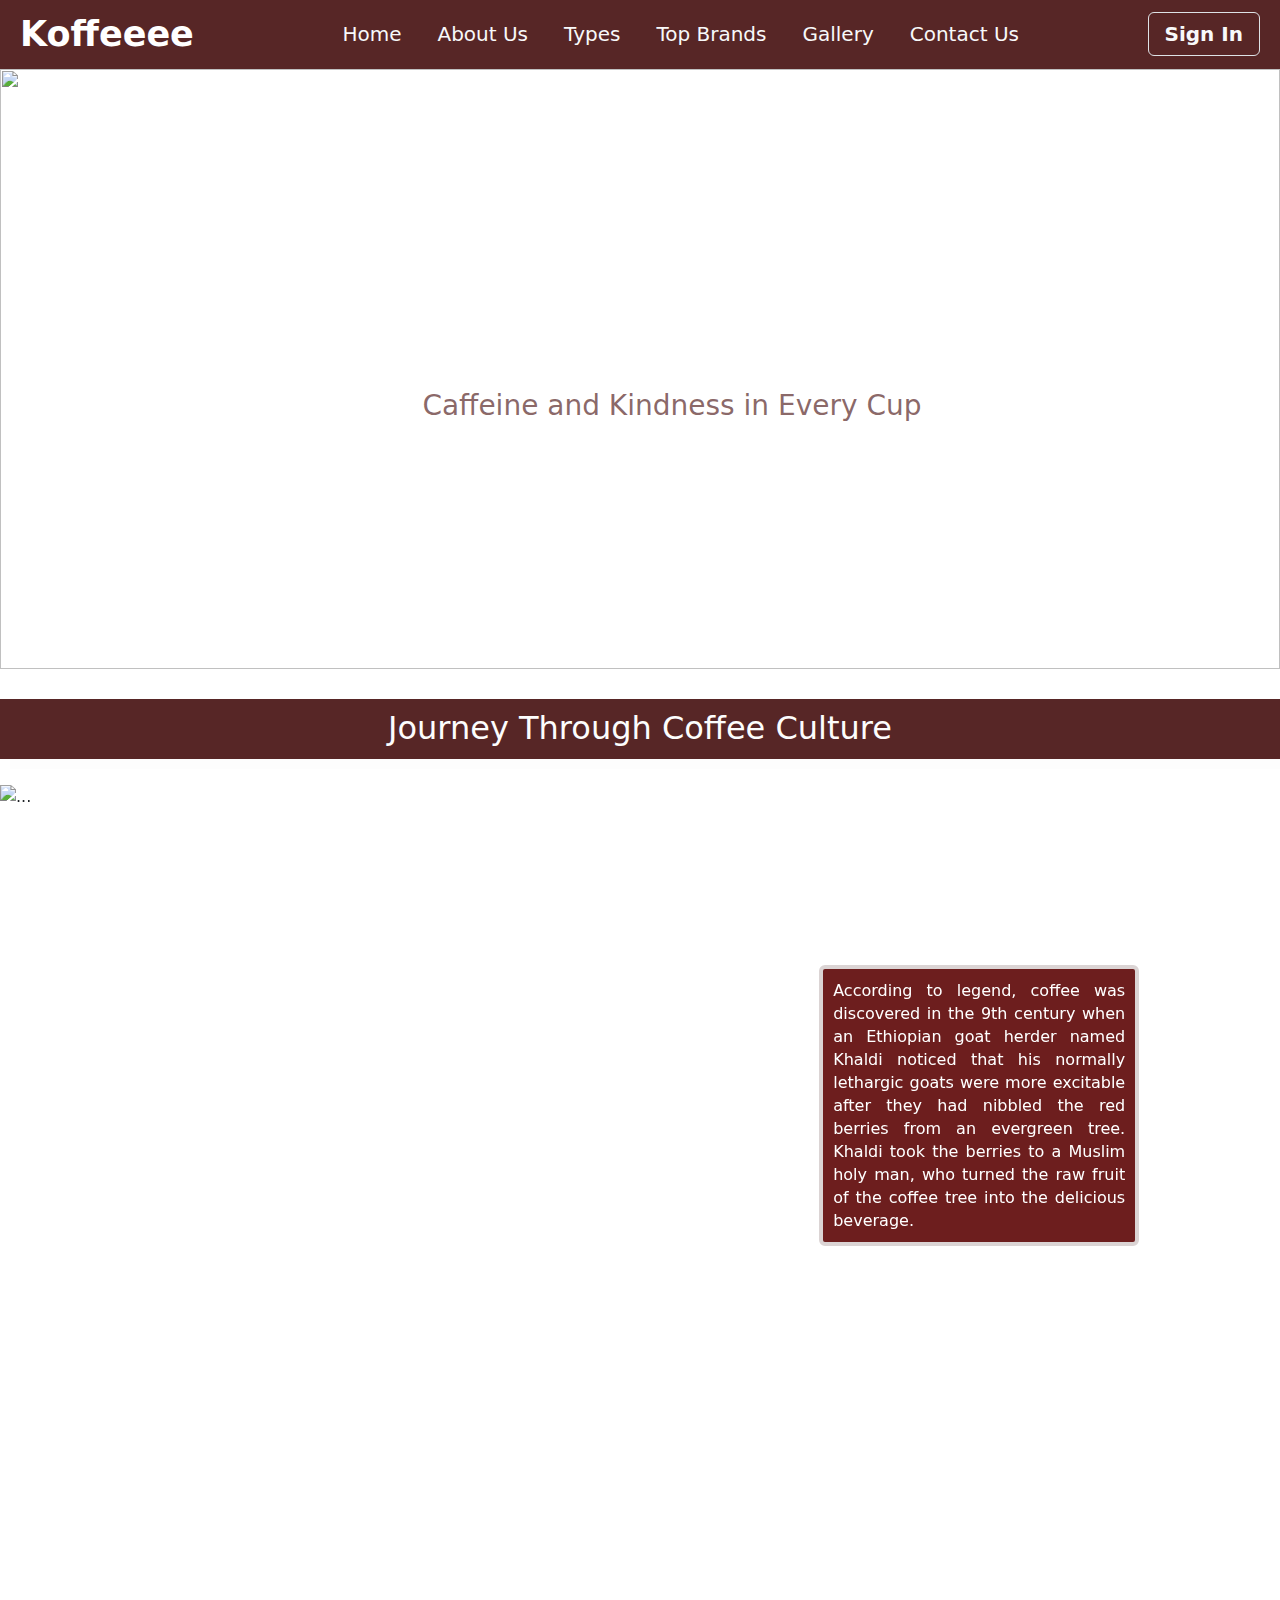
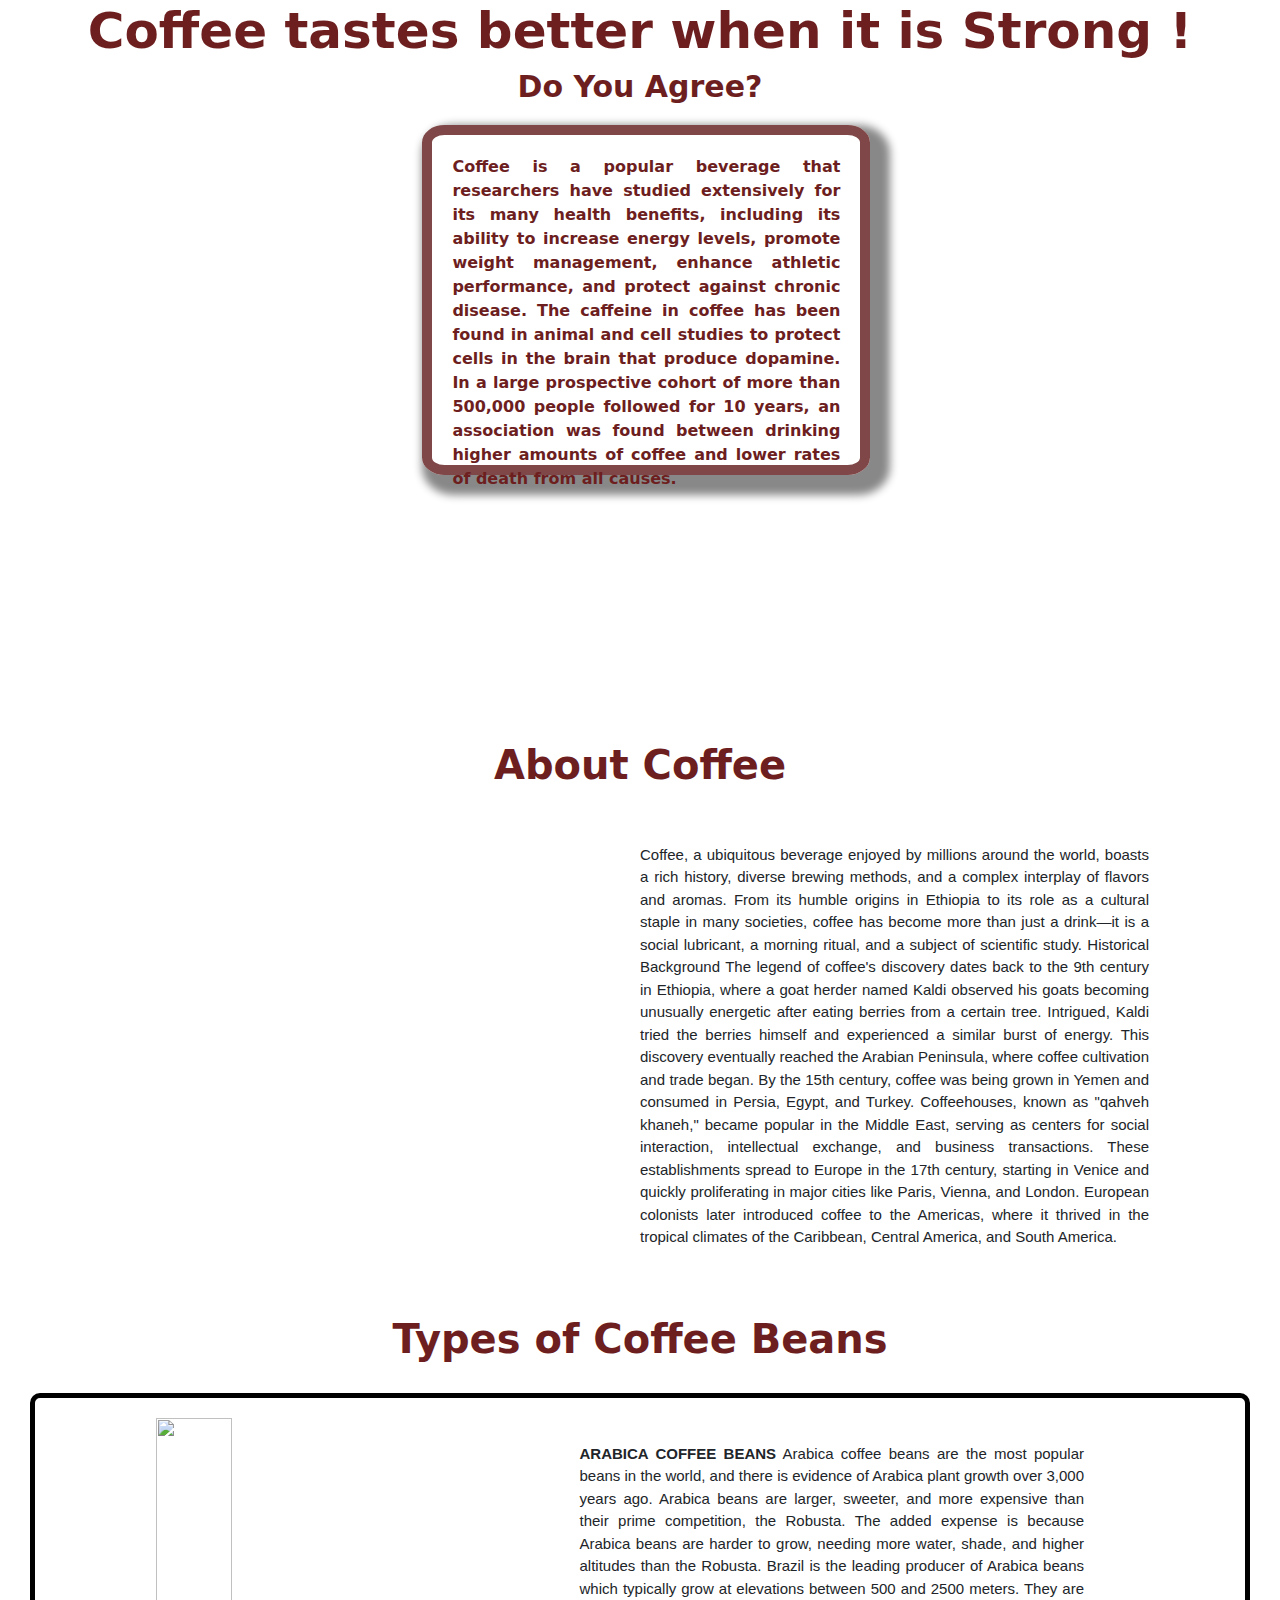
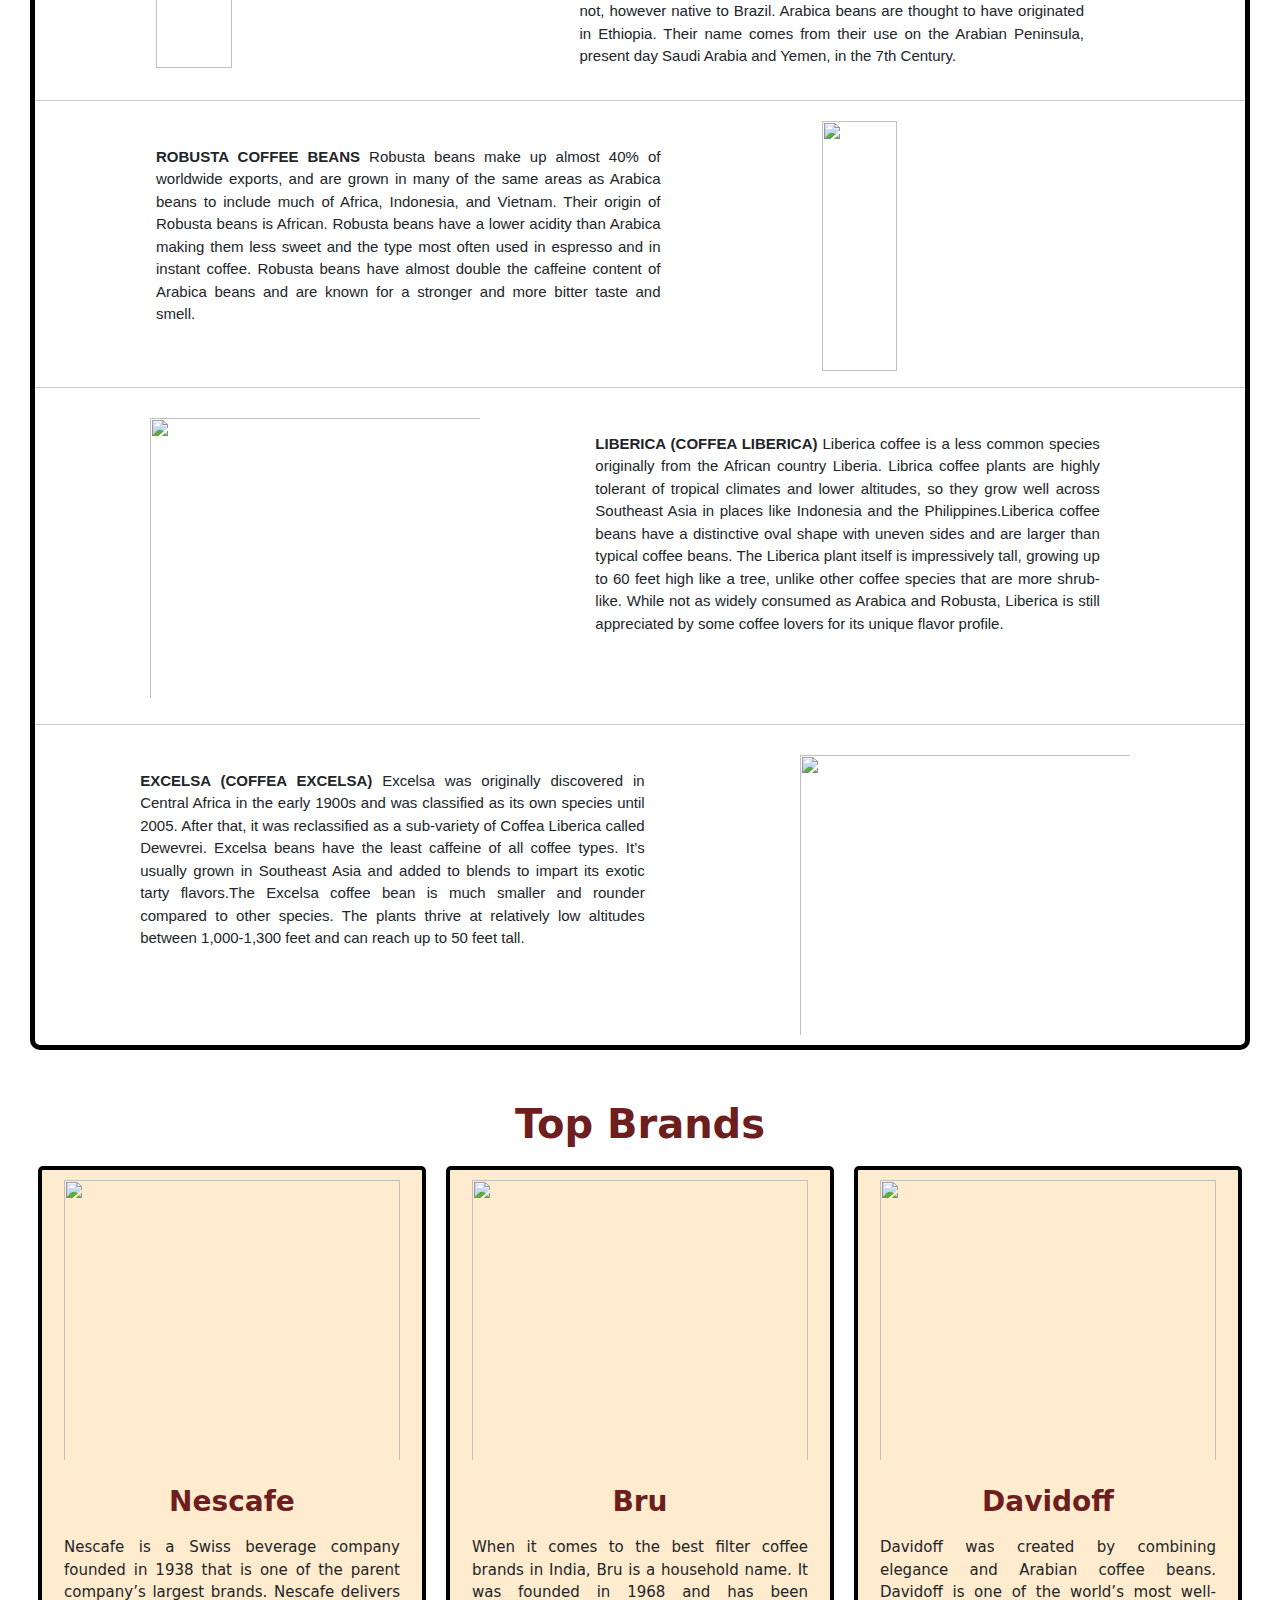
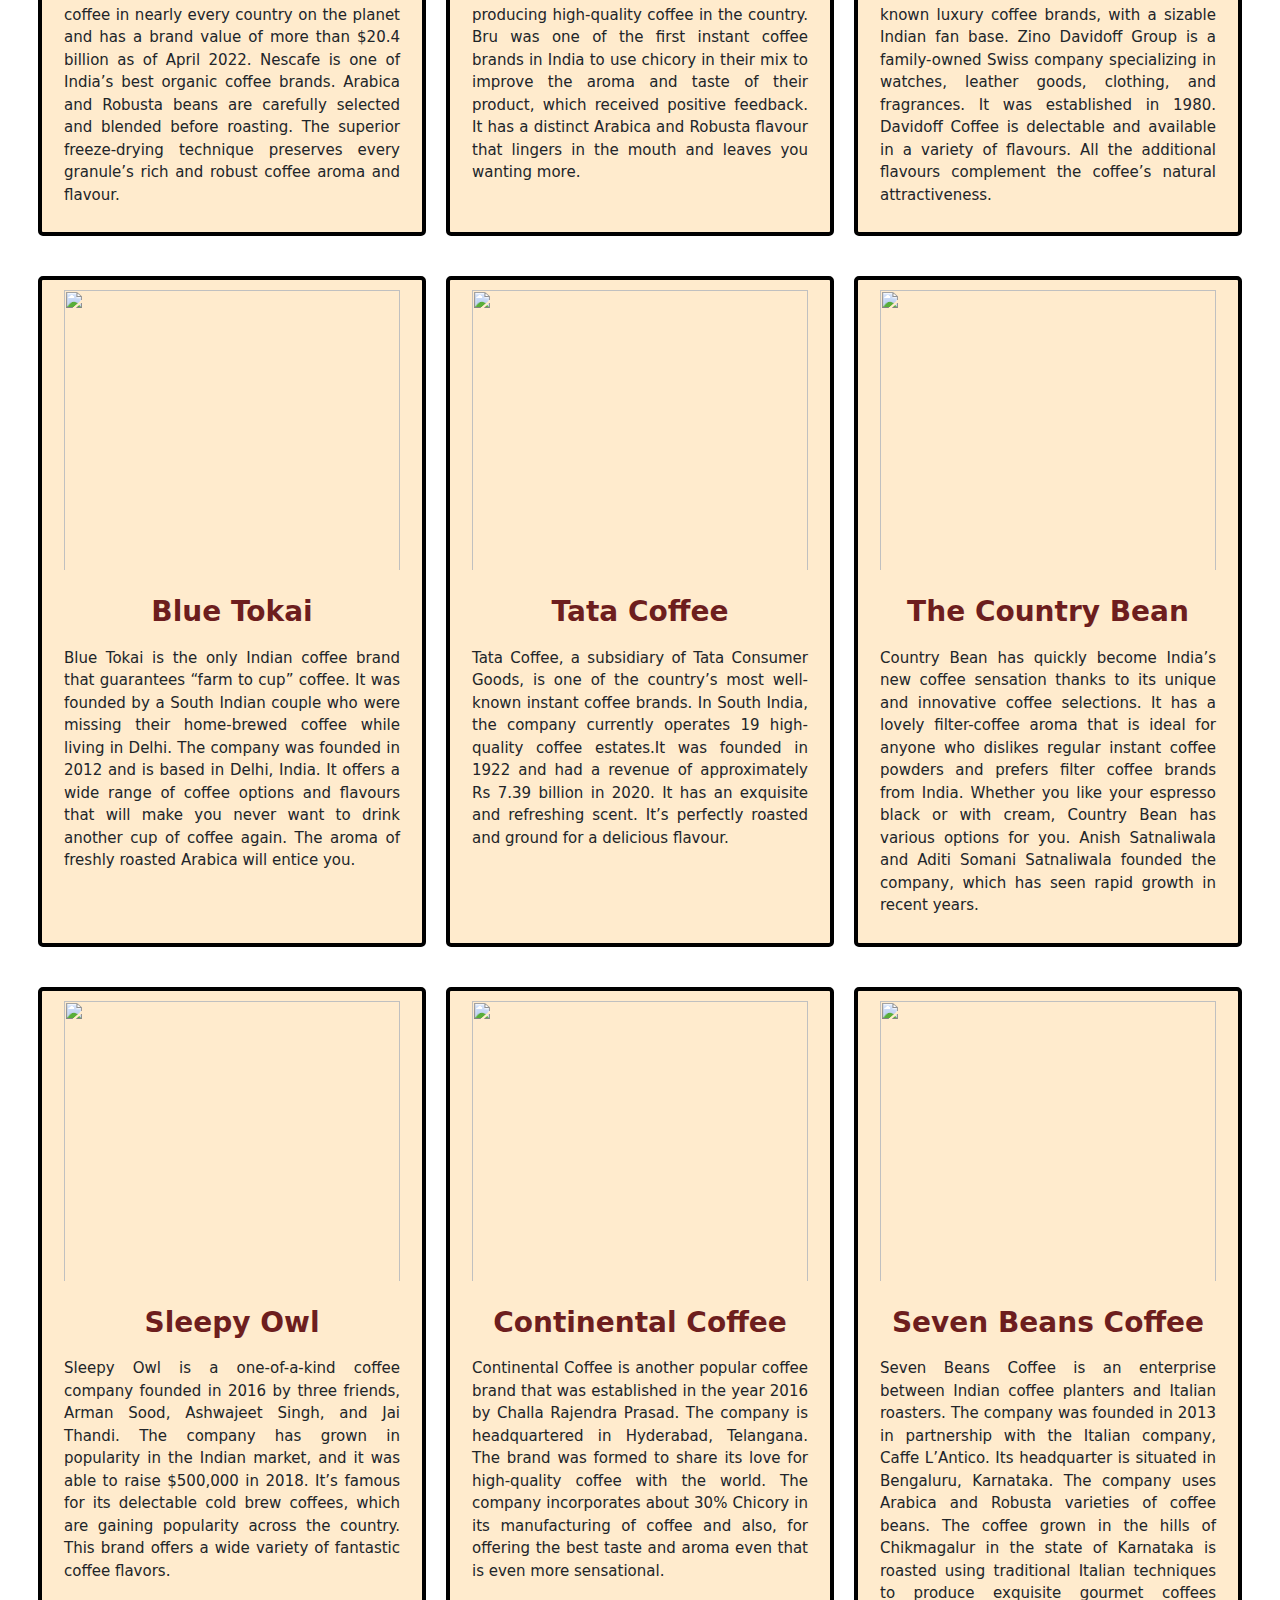
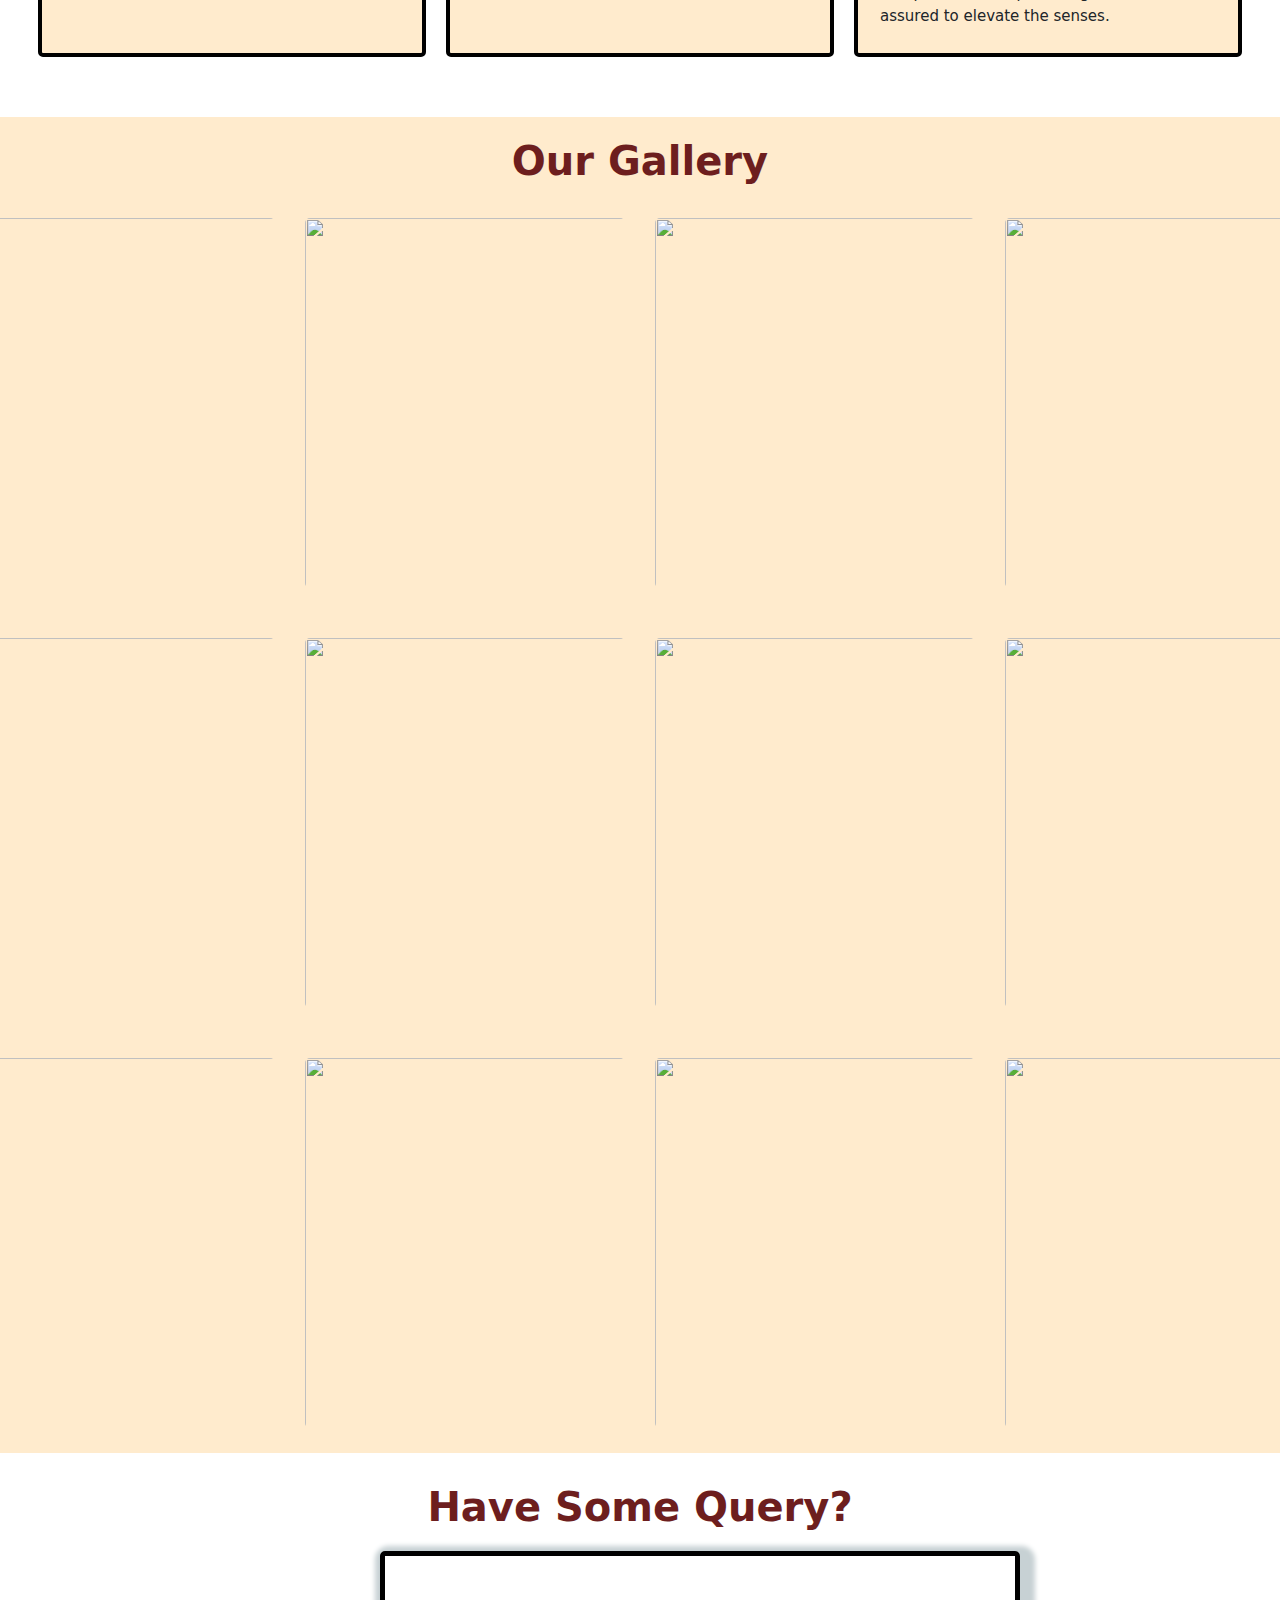
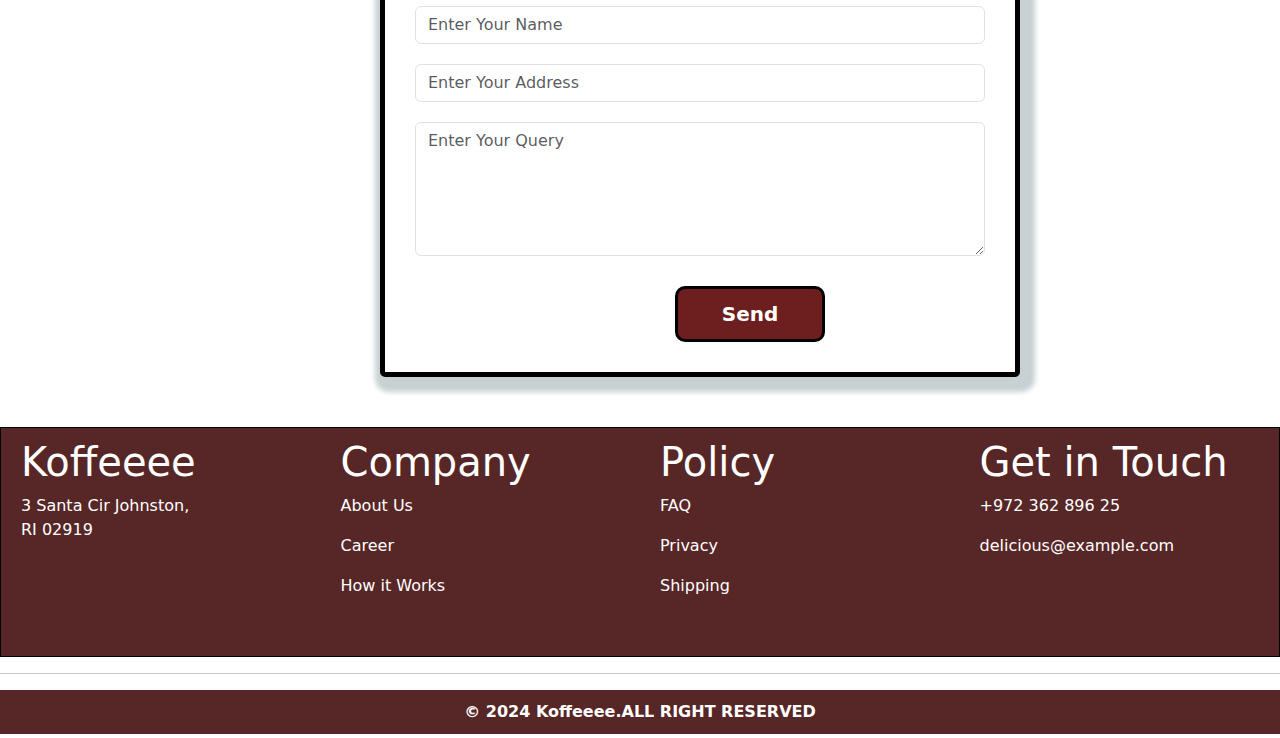
==== commit fa479f6c: "alignment updates of coffeee website" ====
--- a/index.html
+++ b/index.html
@@ -285,8 +285,8 @@
     </div>
     <!-- Top Brands  -->
 
-    <div class="container">
-        <h3 id="about-coffee-heading" style="margin-bottom: 20px;">Top Brands</h3>
+    <div >
+        <h3 id="about-coffee-heading" >Top Brands</h3>
 
         <div class="row">
             <div class="col"> <img
--- a/style.css
+++ b/style.css
@@ -49,7 +49,7 @@
 #caffaine {
     background-color: transparent;
     position: relative;
- background-color: white;
+    background-color: white;
 
 }
 
@@ -271,15 +271,13 @@
 .row {
 
     /* border: 1px solid black; */
-    margin-bottom: 30px;
+    margin-bottom: 10px;
+    padding:10px 40px;
 
 
 }
 
 .col {
-
-
-
     border: 4px solid black;
     border-radius: 5px;
     transition: all 0.3s ease;
@@ -540,19 +538,16 @@
         padding: 5px;
     }
 
-    .container {
-        padding: 10px;
-    }
+
 
     .row {
         flex-direction: column;
-        margin-bottom: 20px;
-    }
-
-    .col {
-        margin: 10px 0;
-        width: 100%;
-    }
+
+    }
+.col{
+    padding-top: 20px;
+}
+    
 
     .col img {
         width: 100%;
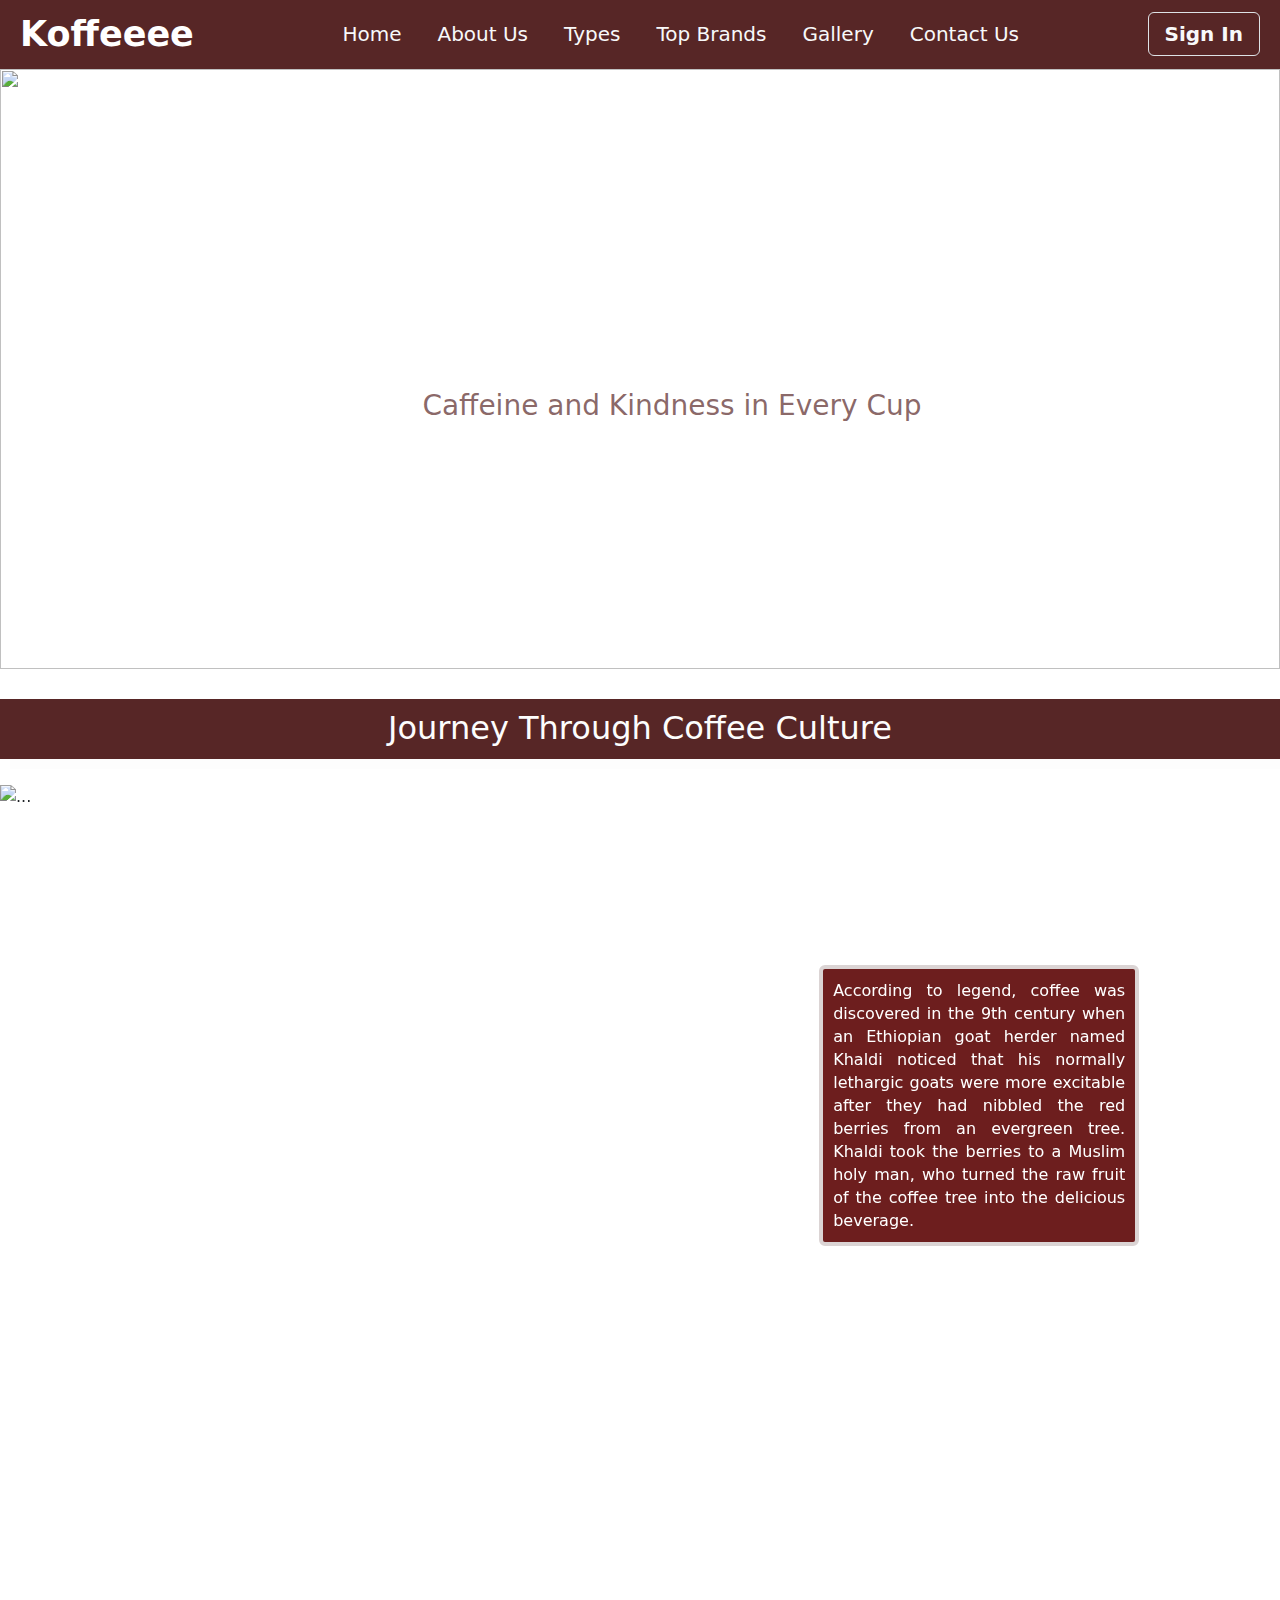
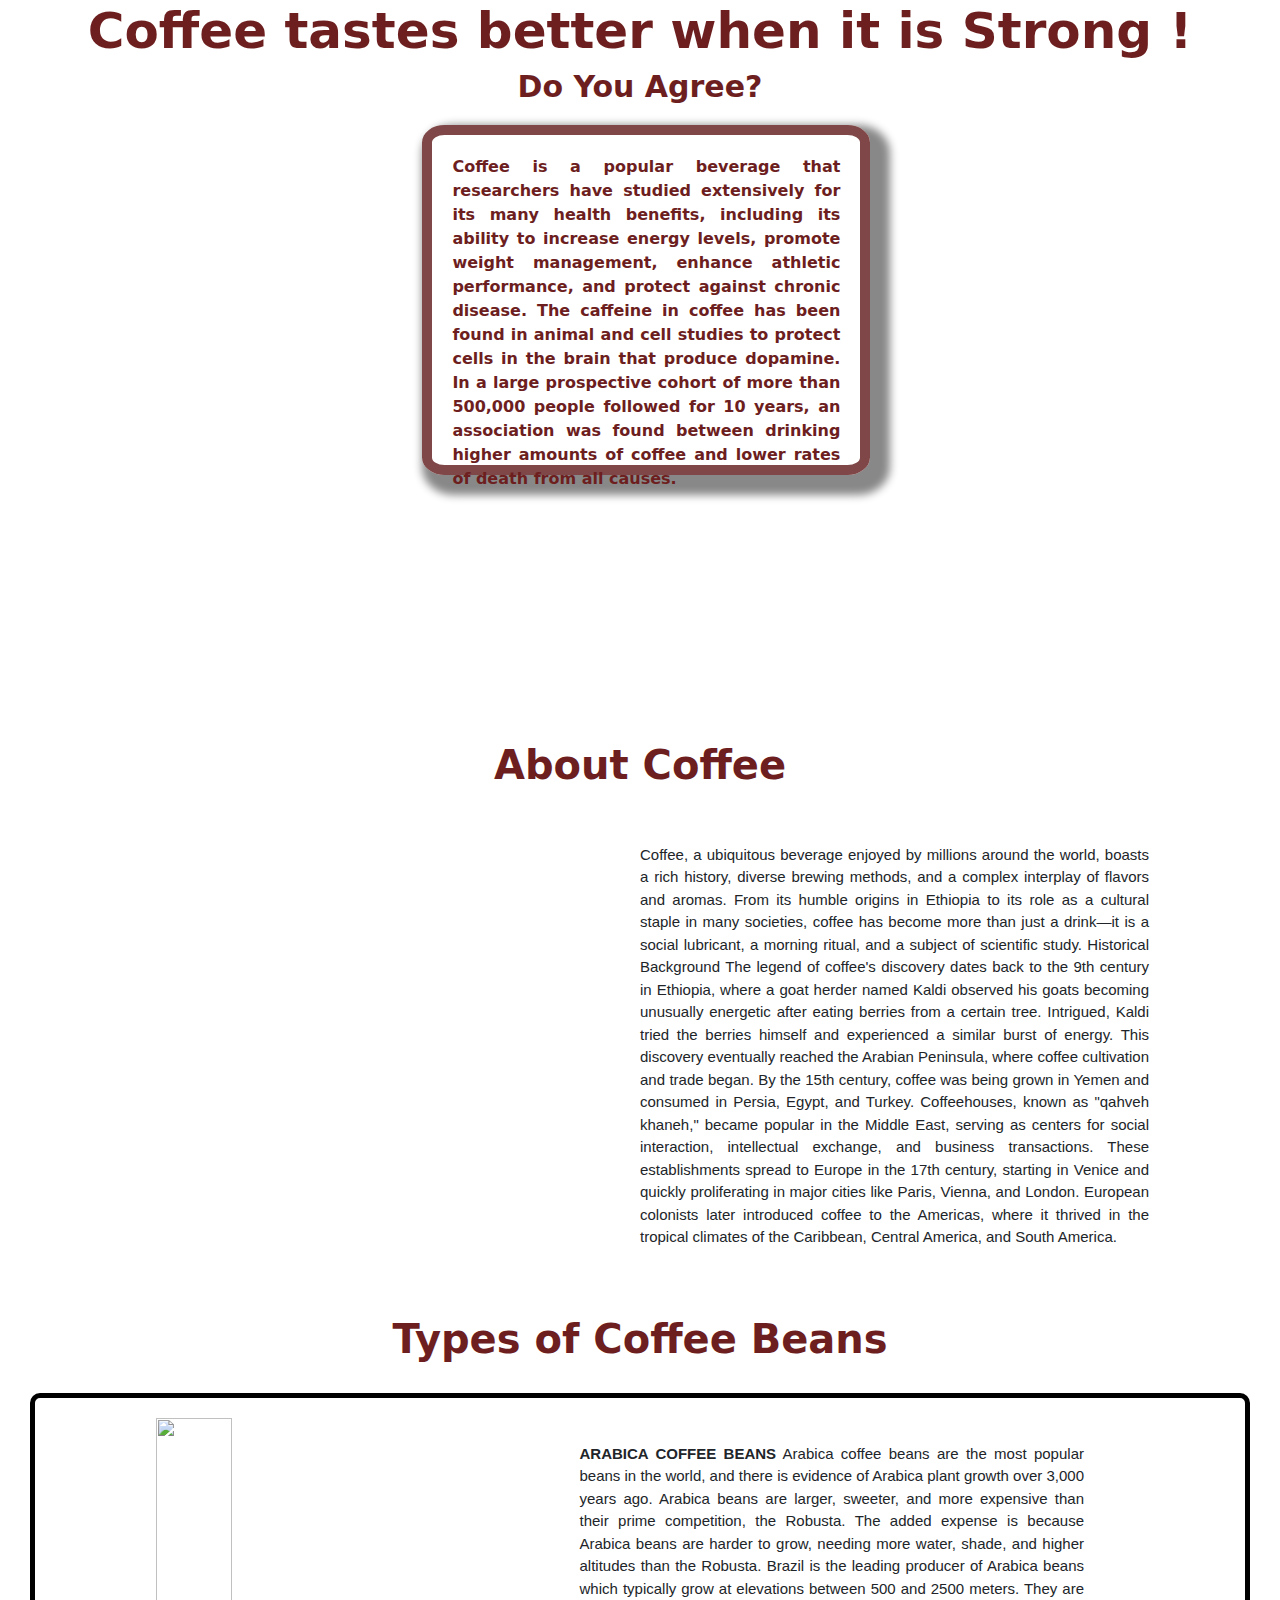
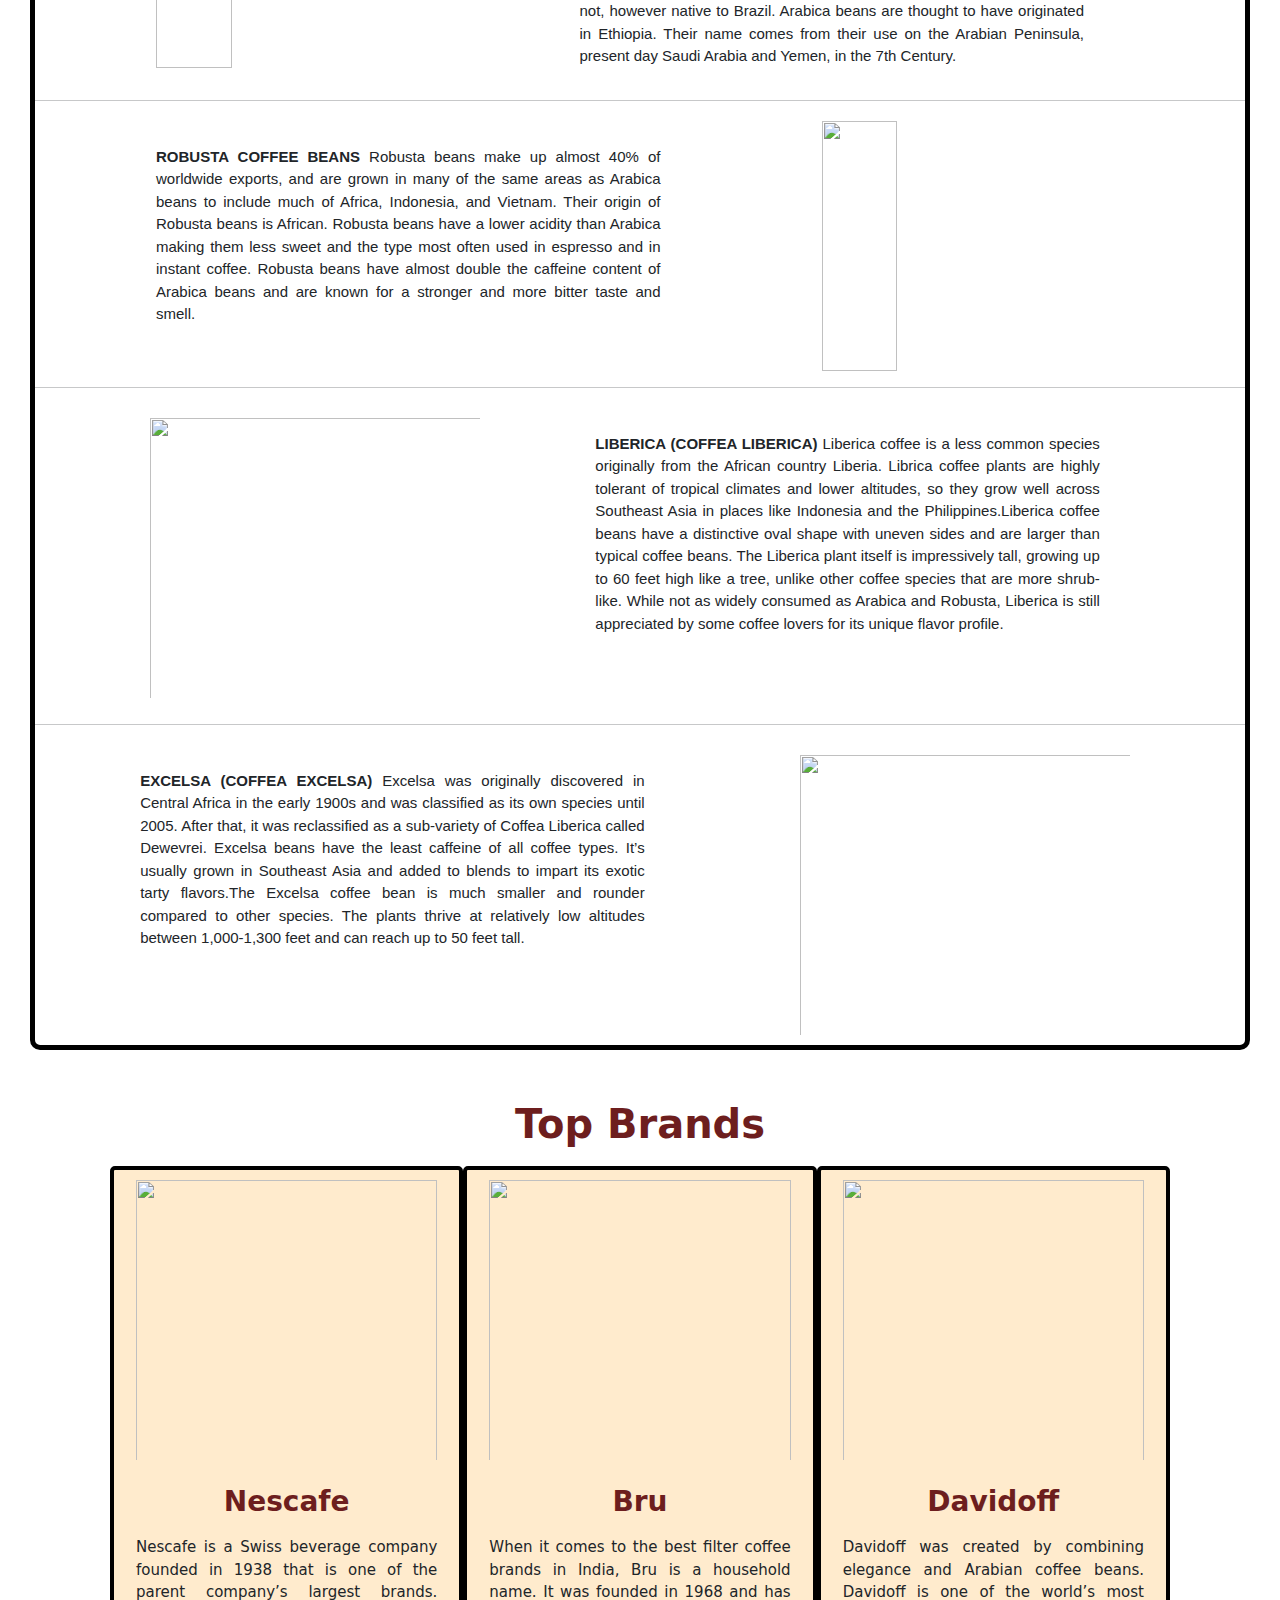
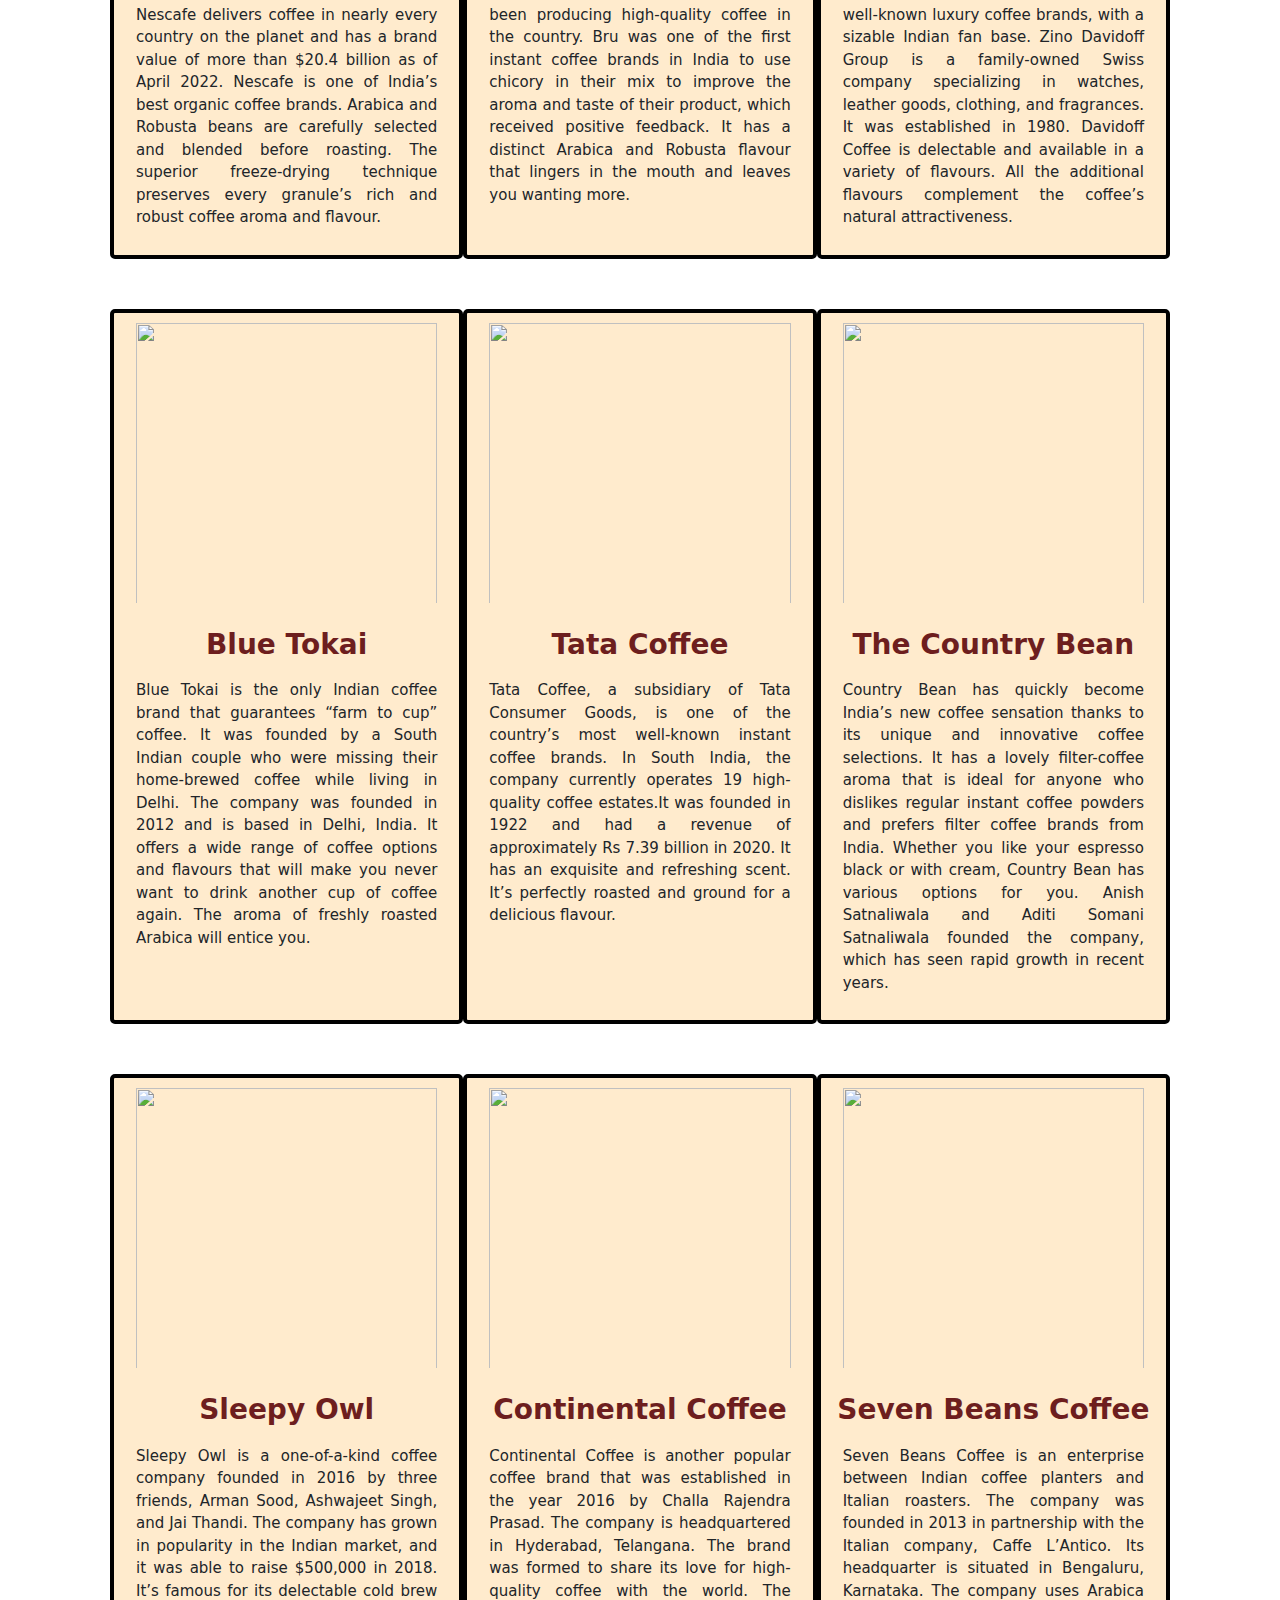
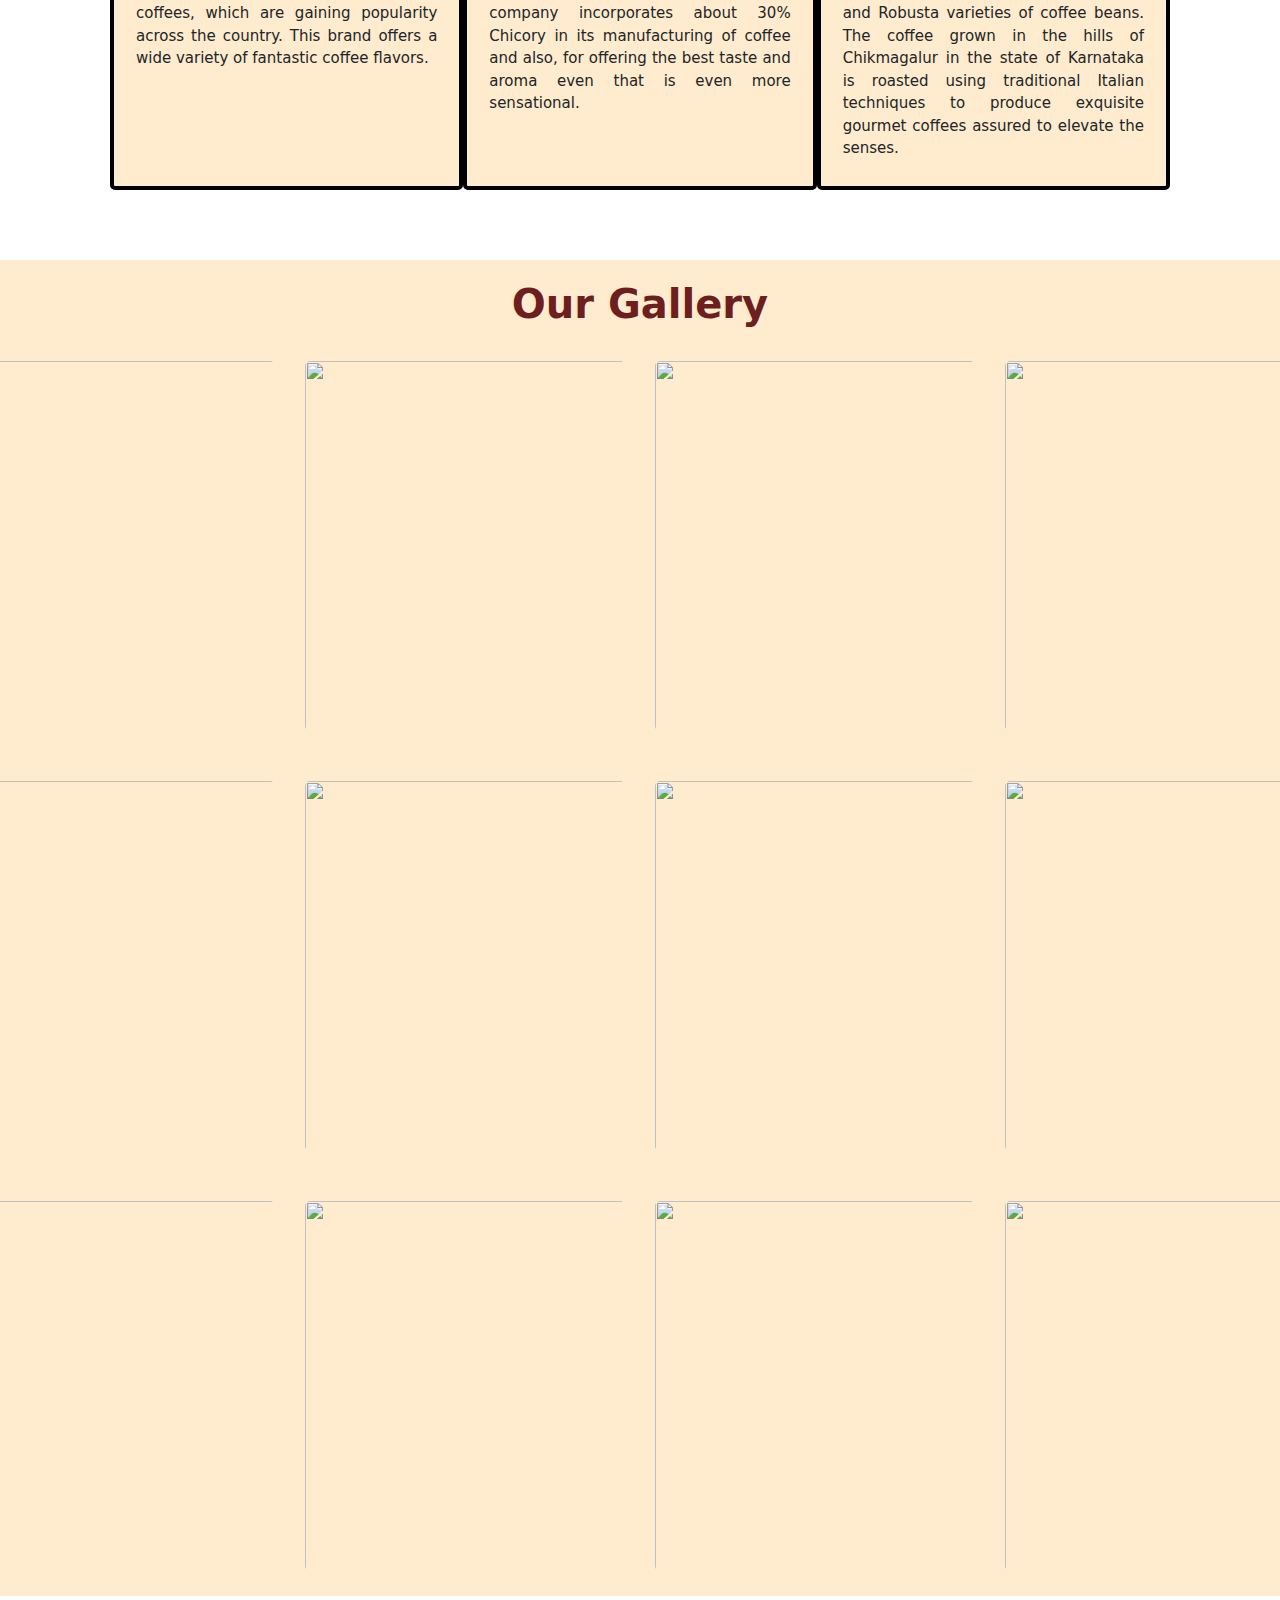
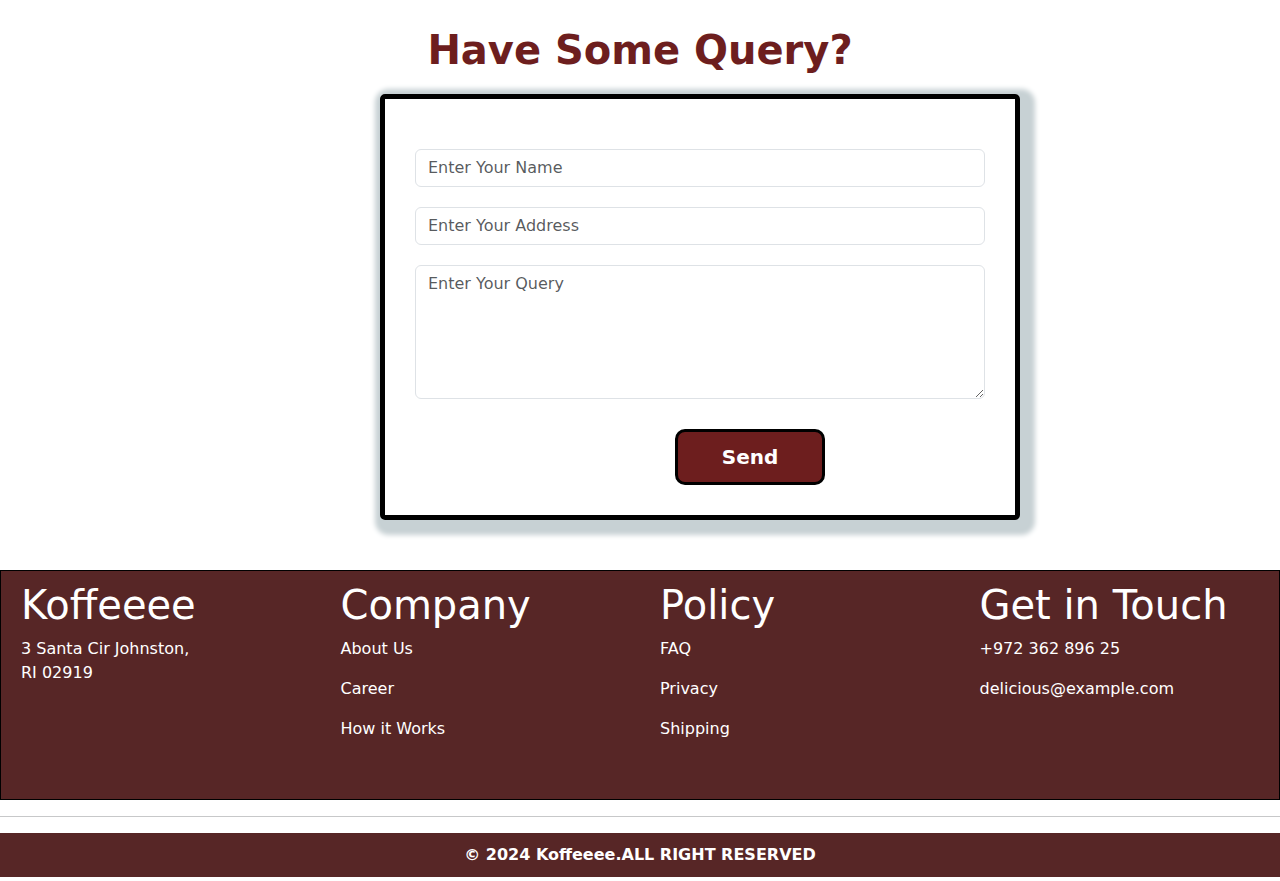
==== commit a628ab3b: "another update of coffee website" ====
--- a/index.html
+++ b/index.html
@@ -285,7 +285,7 @@
     </div>
     <!-- Top Brands  -->
 
-    <div >
+    <div class="container">
         <h3 id="about-coffee-heading" >Top Brands</h3>
 
         <div class="row">
--- a/style.css
+++ b/style.css
@@ -273,6 +273,7 @@
     /* border: 1px solid black; */
     margin-bottom: 10px;
     padding:10px 40px;
+    
 
 
 }
@@ -282,7 +283,8 @@
     border-radius: 5px;
     transition: all 0.3s ease;
     background-color: blanchedalmond;
-    margin: 10px;
+    margin-bottom: 20px;
+    
 
 }
 
